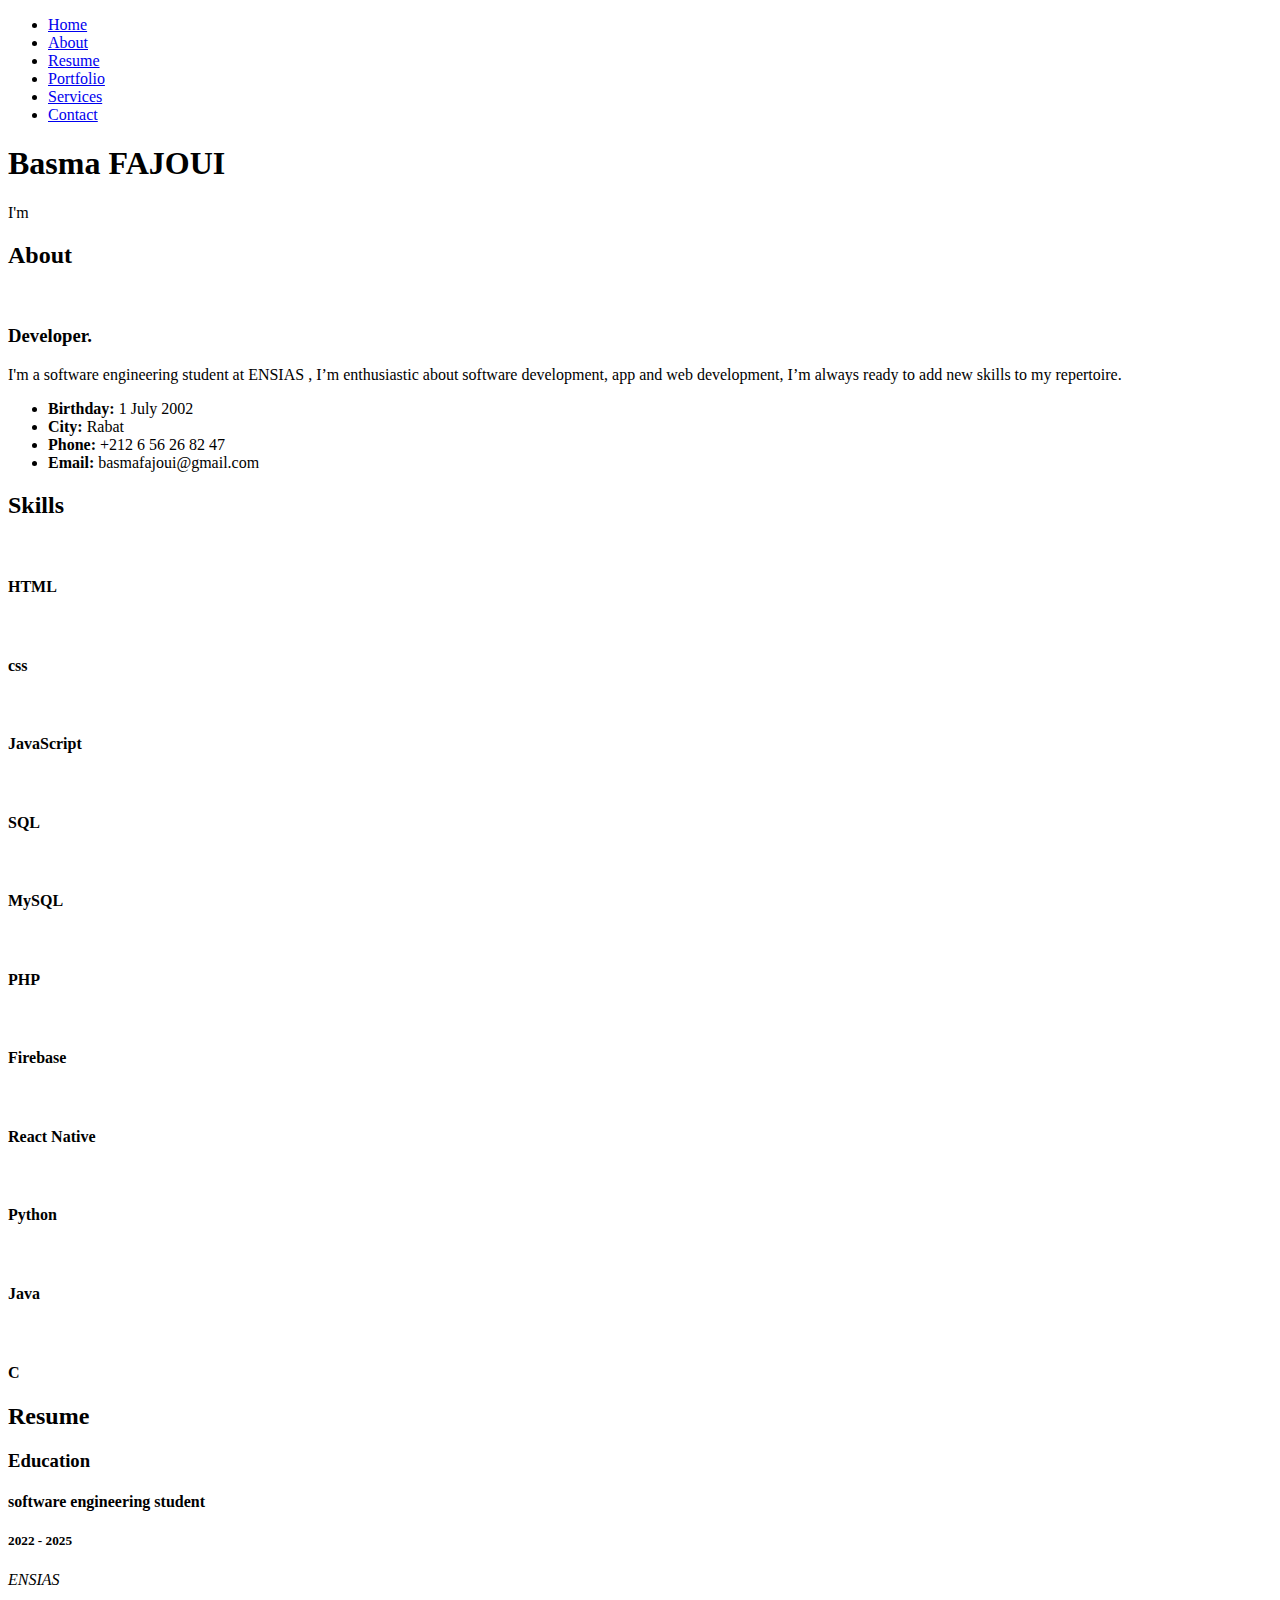
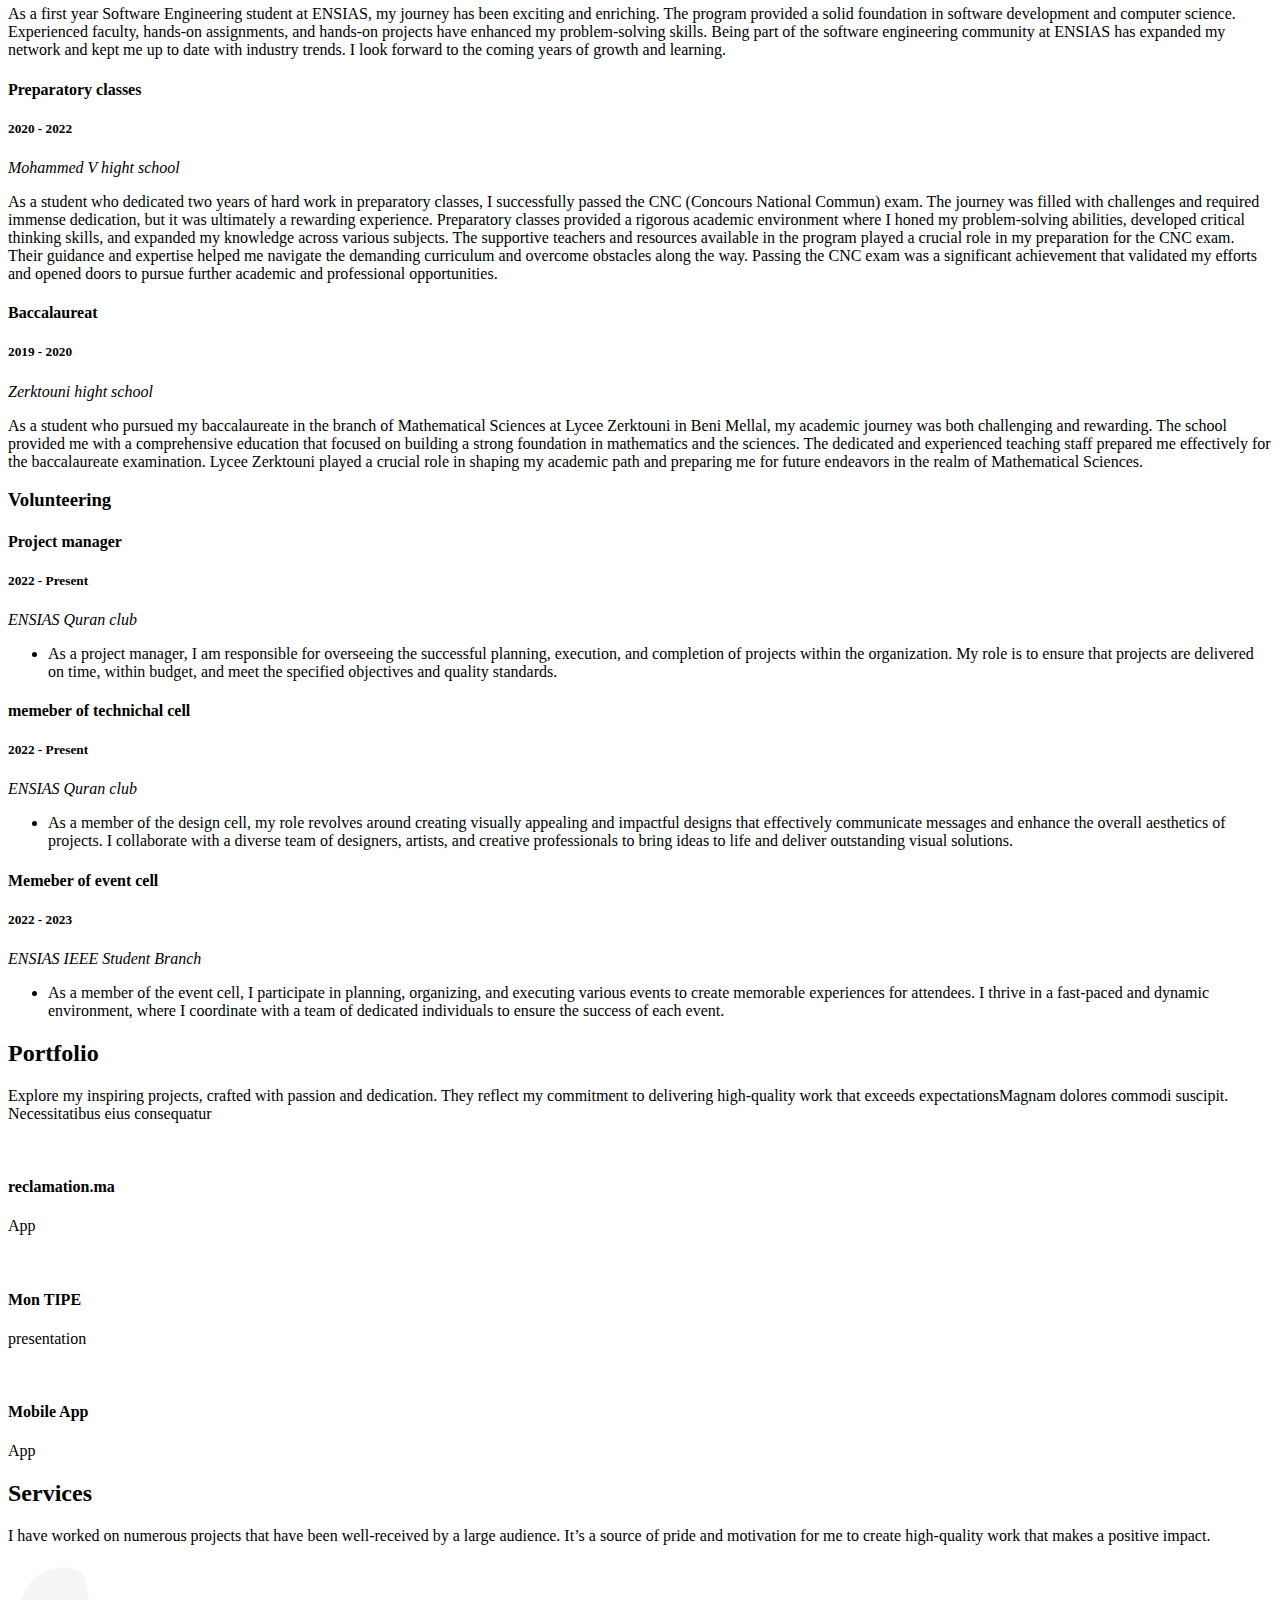
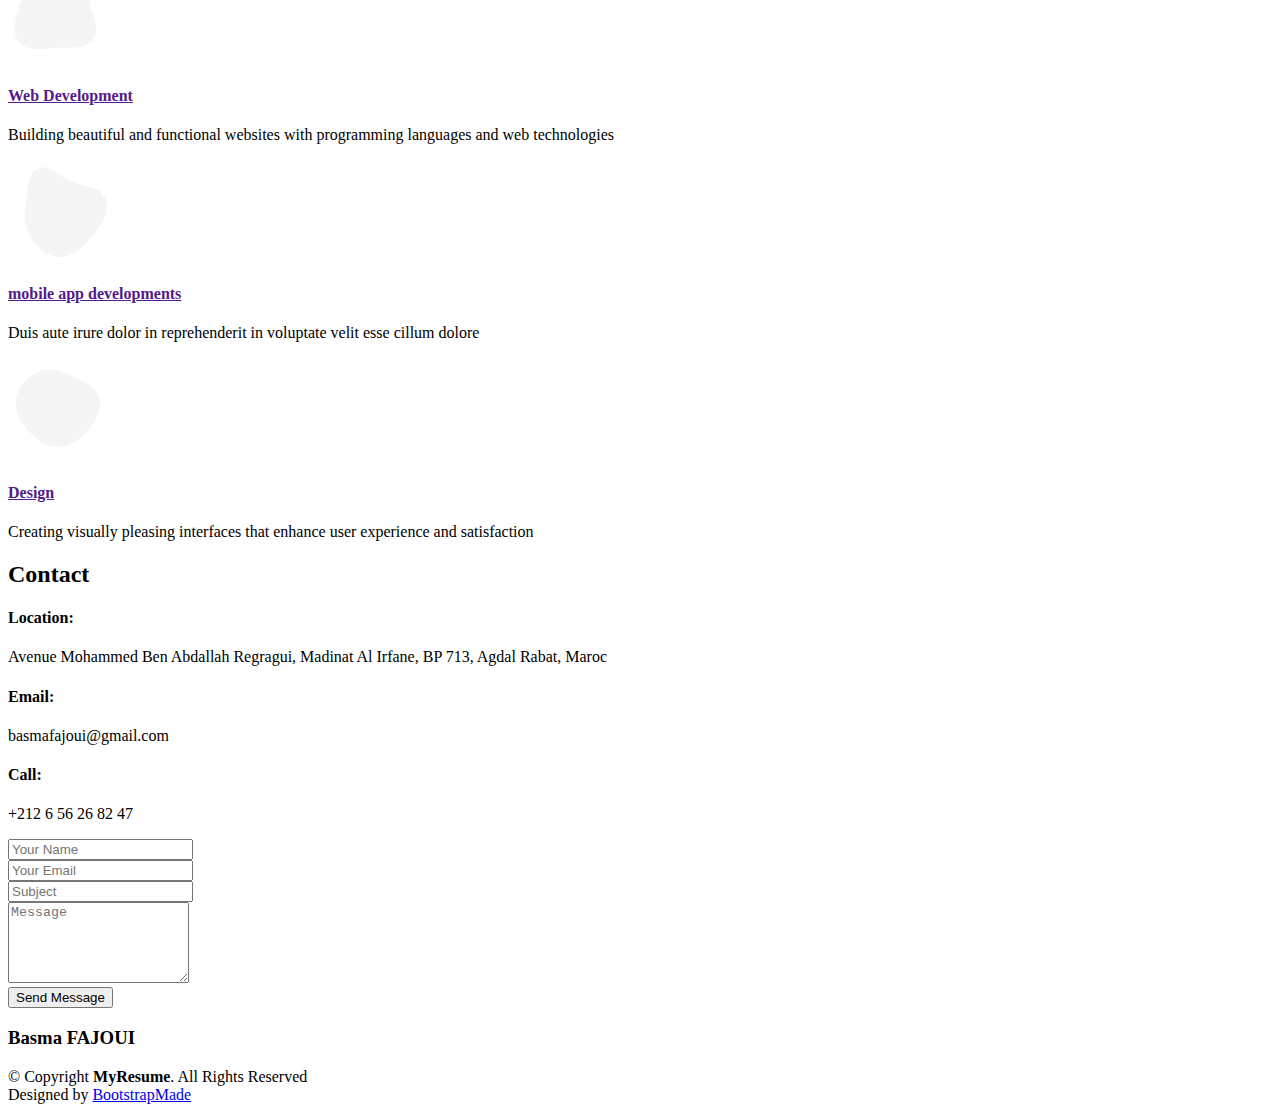
==== index.html @ 5df6003e "last commit" ====
<!DOCTYPE html>
<html lang="en">
  <head>
    <meta charset="utf-8" />
    <meta content="width=device-width, initial-scale=1.0" name="viewport" />

    <title>Basma FAJOUI Portfolio</title>
    <meta content="" name="description" />
    <meta content="" name="keywords" />

    <!-- Favicons -->
    <link href="assets/img/favicon.png" rel="icon" />
    <link href="assets/img/apple-touch-icon.png" rel="apple-touch-icon" />

    <!-- Google Fonts -->
    <link
      href="https://fonts.googleapis.com/css?family=Open+Sans:300,300i,400,400i,600,600i,700,700i|Raleway:300,300i,400,400i,500,500i,600,600i,700,700i|Poppins:300,300i,400,400i,500,500i,600,600i,700,700i"
      rel="stylesheet"
    />

    <!-- Vendor CSS Files -->
    <link href="assets/vendor/aos/aos.css" rel="stylesheet" />
    <link
      href="assets/vendor/bootstrap/css/bootstrap.min.css"
      rel="stylesheet"
    />
    <link
      href="assets/vendor/bootstrap-icons/bootstrap-icons.css"
      rel="stylesheet"
    />
    <link href="assets/vendor/boxicons/css/boxicons.min.css" rel="stylesheet" />
    <link
      href="assets/vendor/glightbox/css/glightbox.min.css"
      rel="stylesheet"
    />
    <link href="assets/vendor/swiper/swiper-bundle.min.css" rel="stylesheet" />

    <!-- Template Main CSS File -->
    <link href="assets/css/style.css" rel="stylesheet" />

    <!-- =======================================================
  * Template Name: MyResume - v4.10.0
  * Template URL: https://bootstrapmade.com/free-html-bootstrap-template-my-resume/
  * Author: BootstrapMade.com
  * License: https://bootstrapmade.com/license/
  ======================================================== -->
  </head>

  <body>
    <!-- ======= Mobile nav toggle button ======= -->
    <!-- <button type="button" class="mobile-nav-toggle d-xl-none"><i class="bi bi-list mobile-nav-toggle"></i></button> -->
    <i class="bi bi-list mobile-nav-toggle d-lg-none"></i>
    <!-- ======= Header ======= -->
    <header id="header" class="d-flex flex-column justify-content-center">
      <nav id="navbar" class="navbar nav-menu">
        <ul>
          <li>
            <a href="#hero" class="nav-link scrollto active"
              ><i class="bx bx-home"></i> <span>Home</span></a
            >
          </li>
          <li>
            <a href="#about" class="nav-link scrollto"
              ><i class="bx bx-user"></i> <span>About</span></a
            >
          </li>
          <li>
            <a href="#resume" class="nav-link scrollto"
              ><i class="bx bx-file-blank"></i> <span>Resume</span></a
            >
          </li>
          <li>
            <a href="#portfolio" class="nav-link scrollto"
              ><i class="bx bx-book-content"></i> <span>Portfolio</span></a
            >
          </li>
          <li>
            <a href="#services" class="nav-link scrollto"
              ><i class="bx bx-server"></i> <span>Services</span></a
            >
          </li>
          <li>
            <a href="#contact" class="nav-link scrollto"
              ><i class="bx bx-envelope"></i> <span>Contact</span></a
            >
          </li>
        </ul>
      </nav>
      <!-- .nav-menu -->
    </header>
    <!-- End Header -->

    <!-- ======= Hero Section ======= -->
    <section id="hero" class="d-flex flex-column justify-content-center">
      <div class="container" data-aos="zoom-in" data-aos-delay="100">
        <h1>Basma FAJOUI</h1>
        <p>
          I'm
          <span
            class="typed"
            data-typed-items=" Software engineer, Designer, Developer"
          ></span>
        </p>
        <div class="social-links">
         <!-- <a href="#" class="twitter"><i class="bx bxl-twitter"></i></a>-->
          <a href="https://www.facebook.com/basma.fj.96" class="facebook"><i class="bx bxl-facebook"></i></a>
          <a href="https://www.instagram.com/b.a.s.m.a_fj/" class="instagram"><i class="bx bxl-instagram"></i></a>
        <!--  <a href="#" class="google-plus"><i class="bx bxl-skype"></i></a>-->
          <a href="https://www.linkedin.com/in/basma-fajoui-3766b5247/" class="linkedin"><i class="bx bxl-linkedin"></i></a>
        </div>
      </div>
    </section>
    <!-- End Hero -->

    <main id="main">
      <!-- ======= About Section ======= -->
      <section id="about" class="about">
        <div class="container" data-aos="fade-up">
          <div class="section-title">
            <h2>About</h2>
            <!--
            <p>
              I'm a software engineering student at ENSIAS , I’m enthusiastic
              about software development, app and web development, I’m always
              ready to add new skills to my repertoire.
            </p>
          -->
          </div>

          <div class="align-bottom">
            <div class="col-lg-4">
              <img src="" class="img-fluid" alt="" />
            </div>
            <div class="col-lg-8 pt-4 pt-lg-0 content">
              <h3>Developer.</h3>
  
              <div class="row">
                <div class="col-lg-6">
                  <!--
                  <ul>
                    <li>
                      <i class="bi bi-chevron-right"></i>
                      <strong>Birthday:</strong> <span>1 Jiuly 2002</span>
                    </li>
                    <li>
                      <i class="bi bi-chevron-right"></i>
                      <strong>Website:</strong> <span>www.basmaFAJOUI.com</span>
                    </li>
                    <li>
                      <i class="bi bi-chevron-right"></i>
                      <strong>Phone:</strong> <span>+212 6 56 26 82 47</span>
                    </li>
                    <li>
                      <i class="bi bi-chevron-right"></i>
                      <strong>City:</strong> <span>Rabat</span>
                    </li>
                  </ul>-->
                  <p class="fst-italic">
                    I'm a software engineering student at ENSIAS , I’m enthusiastic
                    about software development, app and web development, I’m always
                    ready to add new skills to my repertoire.
                  </p>
                </div>
                <div class="col-lg-6">
                  <ul>
                    <li>
                      <i class="bi bi-chevron-right"></i>
                      <strong>Birthday:</strong> <span>1 July 2002</span>
                    </li>
                    <li>
                      <i class="bi bi-chevron-right"></i>
                      <strong>City:</strong> <span>Rabat</span>
                    </li>
                    <li>
                      <i class="bi bi-chevron-right"></i>
                      <strong>Phone:</strong> <span>+212 6 56 26 82 47</span>
                    </li>
                    <li>
                      <i class="bi bi-chevron-right"></i>
                      <strong>Email:</strong>
                      <span>basmafajoui@gmail.com</span>
                    </li>
                    <!--<li><i class="bi bi-chevron-right"></i> <strong>Freelance:</strong> <span>Available</span></li>-->
                  </ul>
                </div>
              </div>

            </div>
          </div>
        </div>
      </section>
      <!-- End About Section -->

      <!-- ======= Facts Section ======= -->
      <!--
      <section id="facts" class="facts">
        <div class="container" data-aos="fade-up">
          <div class="section-title">
            <h2>Facts</h2>
            <p>
              Magnam dolores commodi suscipit. Necessitatibus eius consequatur
              ex aliquid fuga eum quidem. Sit sint consectetur velit. Quisquam
              quos quisquam cupiditate. Et nemo qui impedit suscipit alias ea.
              Quia fugiat sit in iste officiis commodi quidem hic quas.
            </p>
          </div>

          <div class="row">
            <div class="col-lg-3 col-md-6">
              <div class="count-box">
                <i class="bi bi-emoji-smile"></i>
                <span
                  data-purecounter-start="0"
                  data-purecounter-end="232"
                  data-purecounter-duration="1"
                  class="purecounter"
                ></span>
                <p>Happy Clients</p>
              </div>
            </div>

            <div class="col-lg-3 col-md-6 mt-5 mt-md-0">
              <div class="count-box">
                <i class="bi bi-journal-richtext"></i>
                <span
                  data-purecounter-start="0"
                  data-purecounter-end="521"
                  data-purecounter-duration="1"
                  class="purecounter"
                ></span>
                <p>Projects</p>
              </div>
            </div>

            <div class="col-lg-3 col-md-6 mt-5 mt-lg-0">
              <div class="count-box">
                <i class="bi bi-headset"></i>
                <span
                  data-purecounter-start="0"
                  data-purecounter-end="1463"
                  data-purecounter-duration="1"
                  class="purecounter"
                ></span>
                <p>Hours Of Support</p>
              </div>
            </div>

            <div class="col-lg-3 col-md-6 mt-5 mt-lg-0">
              <div class="count-box">
                <i class="bi bi-award"></i>
                <span
                  data-purecounter-start="0"
                  data-purecounter-end="25"
                  data-purecounter-duration="1"
                  class="purecounter"
                ></span>
                <p>Awards</p>
              </div>
            </div>
          </div>
        </div>
      </section>
    -->
      <!-- End Facts Section -->

     

      <!-- ======= Skills Section ======= -->
      <section id="skills" class="skills section-bg">
        <div class="container" data-aos="fade-up">
          <div class="section-title">
            <h2>Skills</h2>
            <p>
              
            </p>
          </div>

          <div class="categories-collections">
            <div class="container">
              <div class="row">
                <div class="col-lg-12">
                  <div class="categories">
                    <div class="row">
                      <div class="col-lg-12">
                        <div class="section-heading">
                          <div class="line-dec"></div>
                        </div>
                      </div>
                      <div class="col-lg-2 col-sm-6">
                        <div class="item">
                          <div class="icon">
                            <img src="html.png" alt="">
                          </div>
                          <h4>HTML</h4>
                          <div class="icon-button">
                            <a href="#"><i class="fa fa-angle-right"></i></a>
                          </div>
                        </div>
                      </div>
                      <div class="col-lg-2 col-sm-6">
                        <div class="item">
                          <div class="icon">
                            <img src="css.png" alt="">
                          </div>
                          <h4>css</h4>
                          <div class="icon-button">
                            <a href="#"><i class="fa fa-angle-right"></i></a>
                          </div>
                        </div>
                      </div>
                      <div class="col-lg-2 col-sm-6">
                        <div class="item">
                          <div class="icon">
                            <img src="js.png" alt="">
                          </div>
                          <h4>JavaScript</h4>
                          <div class="icon-button">
                            <a href="#"><i class="fa fa-angle-right"></i></a>
                          </div>
                        </div>
                      </div>
                      <div class="col-lg-2 col-sm-6">
                        <div class="item">
                          <div class="icon">
                            <img src="sql.png" alt="">
                          </div>
                          <h4>SQL</h4>
                          <div class="icon-button">
                            <a href="#"><i class="fa fa-angle-right"></i></a>
                          </div>
                        </div>
                      </div>
                      <div class="col-lg-2 col-sm-6">
                        <div class="item">
                          <div class="icon">
                            <img src="mysql.png" alt="">
                          </div>
                          <h4>MySQL</h4>
                          <div class="icon-button">
                            <a href="#"><i class="fa fa-angle-right"></i></a>
                          </div>
                        </div>
                      </div>
                      <div class="col-lg-2 col-sm-6">
                        <div class="item">
                          <div class="icon">
                            <img src="php (2).png" alt="">
                          </div>
                          <h4>PHP</h4>
                          <div class="icon-button">
                            <a href="#"><i class="fa fa-angle-right"></i></a>
                          </div>
                        </div>
                      </div>
    
                      <div class="col-lg-2 col-sm-6">
                        <div class="item">
                          <div class="icon">
                            <img src="firebase.png" alt="">
                          </div>
                          <h4>Firebase</h4>
                          <div class="icon-button">
                            <a href="#"><i class="fa fa-angle-right"></i></a>
                          </div>
                        </div>
                      </div>
                      <div class="col-lg-2 col-sm-6">
                        <div class="item">
                          <div class="icon">
                            <img src="react.png" alt="">
                          </div>
                          <h4>React Native</h4>
                          <div class="icon-button">
                            <a href="#"><i class="fa fa-angle-right"></i></a>
                          </div>
                        </div>
                      </div>
                      <div class="col-lg-2 col-sm-6">
                        <div class="item">
                          <div class="icon">
                            <img src="python.png" alt="">
                          </div>
                          <h4>Python</h4>
                          <div class="icon-button">
                            <a href="#"><i class="fa fa-angle-right"></i></a>
                          </div>
                        </div>
                      </div>
                      <div class="col-lg-2 col-sm-6">
                        <div class="item">
                          <div class="icon">
                            <img src="java.png" alt="">
                          </div>
                          <h4>Java</h4>
                          <div class="icon-button">
                            <a href="#"><i class="fa fa-angle-right"></i></a>
                          </div>
                        </div>
                      </div>
                      <div class="col-lg-2 col-sm-6">
                        <div class="item">
                          <div class="icon">
                            <img src="c.png" alt="">
                          </div>
                          <h4>C</h4>
                          <div class="icon-button">
                            <a href="#"><i class="fa fa-angle-right"></i></a>
                          </div>
                        </div>
                      </div>
    
                    </div>
                  </div>
                </div>
<!--
          <div class="row skills-content">
            <div class="col-lg-6">
              <div class="progress">
                <span class="skill">HTML <i class="val"></i></span>
                <div class="progress-bar-wrap">
                  <div
                    class="progress-bar"
                    role="progressbar"
                    aria-valuenow="70"
                    aria-valuemin="0"
                    aria-valuemax="100"
                  ></div>
                </div>
              </div>

              <div class="progress">
                <span class="skill">CSS <i class="val"></i></span>
                <div class="progress-bar-wrap">
                  <div
                    class="progress-bar"
                    role="progressbar"
                    aria-valuenow="70"
                    aria-valuemin="0"
                    aria-valuemax="100"
                  ></div>
                </div>
              </div>

              <div class="progress">
                <span class="skill">JavaScript <i class="val"></i></span>
                <div class="progress-bar-wrap">
                  <div
                    class="progress-bar"
                    role="progressbar"
                    aria-valuenow="60"
                    aria-valuemin="0"
                    aria-valuemax="100"
                  ></div>
                </div>
              </div>
            </div>

            <div class="col-lg-6">
              <div class="progress">
                <span class="skill">PHP <i class="val"></i></span>
                <div class="progress-bar-wrap">
                  <div
                    class="progress-bar"
                    role="progressbar"
                    aria-valuenow="60"
                    aria-valuemin="0"
                    aria-valuemax="100"
                  ></div>
                </div>
              </div>

              <div class="progress">
                <span class="skill">WordPress/CMS <i class="val">90%</i></span>
                <div class="progress-bar-wrap">
                  <div
                    class="progress-bar"
                    role="progressbar"
                    aria-valuenow="90"
                    aria-valuemin="0"
                    aria-valuemax="100"
                  ></div>
                </div>
              </div>

              <div class="progress">
                <span class="skill">Photoshop <i class="val">55%</i></span>
                <div class="progress-bar-wrap">
                  <div
                    class="progress-bar"
                    role="progressbar"
                    aria-valuenow="55"
                    aria-valuemin="0"
                    aria-valuemax="100"
                  ></div>
                </div>
              </div>
            </div>
          -->
          </div>
        </div>
      </section>
      <!-- End Skills Section -->

      <!-- ======= Resume Section ======= -->
      <section id="resume" class="resume">
        <div class="container" data-aos="fade-up">
          <div class="section-title">
            <h2>Resume</h2>
            <p>
              
            </p>
          </div>

          <div class="row">
            <div class="col-lg-6">
              <!--
              <h3 class="resume-title">Sumary</h3>
              <div class="resume-item pb-0">
                <h4>Brandon Johnson</h4>
                <p>
                  <em
                    >Innovative and deadline-driven Graphic Designer with 3+
                    years of experience designing and developing user-centered
                    digital/print marketing material from initial concept to
                    final, polished deliverable.</em
                  >
                </p>
                <ul>
                  <li>Portland par 127,Orlando, FL</li>
                  <li>(123) 456-7891</li>
                  <li>alice.barkley@example.com</li>
                </ul>
              </div>
            -->

              <h3 class="resume-title">Education</h3>
              <div class="resume-item">
                <h4>software engineering student</h4>
                <h5>2022 - 2025</h5>
                <p><em>ENSIAS</em></p>
                <p>
                  As a first year Software Engineering student at ENSIAS, my
                  journey has been exciting and enriching. The program provided
                  a solid foundation in software development and computer
                  science. Experienced faculty, hands-on assignments, and
                  hands-on projects have enhanced my problem-solving skills.
                  Being part of the software engineering community at ENSIAS has
                  expanded my network and kept me up to date with industry
                  trends. I look forward to the coming years of growth and
                  learning.
                </p>
              </div>
              <div class="resume-item">
                <h4>Preparatory classes</h4>
                <h5>2020 - 2022</h5>
                <p><em>Mohammed V hight school</em></p>
                <p></p>
                <p>
                  As a student who dedicated two years of hard work in
                  preparatory classes, I successfully passed the CNC (Concours
                  National Commun) exam. The journey was filled with challenges
                  and required immense dedication, but it was ultimately a
                  rewarding experience. Preparatory classes provided a rigorous
                  academic environment where I honed my problem-solving
                  abilities, developed critical thinking skills, and expanded my
                  knowledge across various subjects. The supportive teachers and
                  resources available in the program played a crucial role in my
                  preparation for the CNC exam. Their guidance and expertise
                  helped me navigate the demanding curriculum and overcome
                  obstacles along the way. Passing the CNC exam was a
                  significant achievement that validated my efforts and opened
                  doors to pursue further academic and professional
                  opportunities.
                </p>
              </div>
              <div class="resume-item">
                <h4>Baccalaureat</h4>
                <h5>2019 - 2020</h5>
                <p><em>Zerktouni hight school</em></p>
                <p></p>
                <p>
                  As a student who pursued my baccalaureate in the branch of
                  Mathematical Sciences at Lycee Zerktouni in Beni Mellal, my
                  academic journey was both challenging and rewarding. The
                  school provided me with a comprehensive education that focused
                  on building a strong foundation in mathematics and the
                  sciences. The dedicated and experienced teaching staff
                  prepared me effectively for the baccalaureate examination.
                  Lycee Zerktouni played a crucial role in shaping my academic
                  path and preparing me for future endeavors in the realm of
                  Mathematical Sciences.
                </p>
              </div>
            </div>
            <div class="col-lg-6">
              <h3 class="resume-title">Volunteering</h3>
              <div class="resume-item">
                <h4>Project manager</h4>
                <h5>2022 - Present</h5>
                <p><em>ENSIAS Quran club </em></p>
                <ul>
                  <li>
                    As a project manager, I am responsible for overseeing the successful planning, execution, and completion of projects within the organization. My role is to ensure that projects are delivered on time, within budget, and meet the specified objectives and quality standards.
                  </li>

                </ul>
              </div>
              <div class="resume-item">
                <h4>memeber of technichal cell</h4>
                <h5>2022 - Present</h5>
                <p><em>ENSIAS Quran club </em></p>
                <ul>
                  <li>
                    As a member of the design cell, my role revolves around creating visually appealing and impactful designs that effectively communicate messages and enhance the overall aesthetics of projects. I collaborate with a diverse team of designers, artists, and creative professionals to bring ideas to life and deliver outstanding visual solutions.
                  </li>

                </ul>
              </div>
              <div class="resume-item">
                <h4>Memeber of event cell</h4>
                <h5>2022 - 2023</h5>
                <p><em>ENSIAS IEEE Student Branch</em></p>
                <ul>
                  <li>
                    As a member of the event cell, I participate in planning, organizing, and executing various events to create memorable experiences for attendees. I thrive in a fast-paced and dynamic environment, where I coordinate with a team of dedicated individuals to ensure the success of each event.
                  </li>
                </ul>
              </div>
            </div>
          </div>
        </div>
      </section>
      <!-- End Resume Section -->

      <!-- ======= Portfolio Section ======= -->
      <section id="portfolio" class="portfolio section-bg">
        <div class="container" data-aos="fade-up">
          <div class="section-title">
            <h2>Portfolio</h2>
            <p>
              Explore my inspiring projects, crafted with passion and dedication. They reflect my commitment to delivering high-quality work that exceeds expectationsMagnam dolores commodi suscipit. Necessitatibus eius consequatur
              
            </p>
          </div>

          <div class="row">
            <div
              class="col-lg-12 d-flex justify-content-center"
              data-aos="fade-up"
              data-aos-delay="100"
            >
              <!--
              <ul id="portfolio-flters">
                <li data-filter="*" class="filter-active">All</li>
                <li data-filter=".filter-app">App</li>
                <li data-filter=".filter-card">Card</li>
                <li data-filter=".filter-web">Web</li>
              </ul>
            --></div>
          </div>

          <div
            class="row portfolio-container"
            data-aos="fade-up"
            data-aos-delay="200"
          >
            <div class="col-lg-4 col-md-6 portfolio-item filter-app">
              <div class="portfolio-wrap">
                <img
                  src="assets/img/portfolio/reclamation.png"
                  class="img-fluid"
                  alt=""
                />
                <div class="portfolio-info">
                  <h4>reclamation.ma</h4>
                  <p>App</p>
                  <div class="portfolio-links">
                    <a
                      href="assets/img/portfolio/reclamation.png"
                      data-gallery="portfolioGallery"
                      class="portfolio-lightbox"
                      title="App 1"
                      ><i class="bx bx-plus"></i
                    ></a>
                    <a
                      href="reclamation.html"
                      class="portfolio-details-lightbox"
                      data-glightbox="type: external"
                      title="Portfolio Details"
                      ><i class="bx bx-link"></i
                    ></a>
                  </div>
                </div>
              </div>
            </div>

            <div class="col-lg-4 col-md-6 portfolio-item filter-web">
              <div class="portfolio-wrap">
                <img
                  src="assets/img/portfolio/tipe.jpg"
                  class="img-fluid"
                  alt=""
                />
                <div class="portfolio-info">
                  <h4>Mon TIPE</h4>
                  <p>presentation
                  </p>
                  <div class="portfolio-links">
                    <a
                      href="assets/img/portfolio/tipe.jpg"
                      data-gallery="portfolioGallery"
                      class="portfolio-lightbox"
                      title="Web 3"
                      ><i class="bx bx-plus"></i
                    ></a>
                    <a
                      href="tipe.html"
                      class="portfolio-details-lightbox"
                      data-glightbox="type: external"
                      title="Portfolio Details"
                      ><i class="bx bx-link"></i
                    ></a>
                  </div>
                </div>
              </div>
            </div>

            <div class="col-lg-4 col-md-6 portfolio-item filter-app">
              <div class="portfolio-wrap">
                <img
                  src="assets/img/portfolio/tabssira.jpg"
                  class="img-fluid"
                  alt=""
                />
                <div class="portfolio-info">
                  <h4>Mobile App </h4>
                  <p>App</p>
                  <div class="portfolio-links">
                    <a
                      href="assets/img/portfolio/tabssira.jpg"
                      data-gallery="portfolioGallery"
                      class="portfolio-lightbox"
                      title="App 2"
                      ><i class="bx bx-plus"></i
                    ></a>
                    <a
                      href="tabssira.html"
                      class="portfolio-details-lightbox"
                      data-glightbox="type: external"
                      title="Portfolio Details"
                      ><i class="bx bx-link"></i
                    ></a>
                  </div>
                </div>
              </div>
            </div>
<!--
            <div class="col-lg-4 col-md-6 portfolio-item filter-card">
              <div class="portfolio-wrap">
                <img
                  src="assets/img/portfolio/portfolio-4.jpg"
                  class="img-fluid"
                  alt=""
                />
                <div class="portfolio-info">
                  <h4>Card 2</h4>
                  <p>Card</p>
                  <div class="portfolio-links">
                    <a
                      href="assets/img/portfolio/portfolio-4.jpg"
                      data-gallery="portfolioGallery"
                      class="portfolio-lightbox"
                      title="Card 2"
                      ><i class="bx bx-plus"></i
                    ></a>
                    <a
                      href="portfolio-details.html"
                      class="portfolio-details-lightbox"
                      data-glightbox="type: external"
                      title="Portfolio Details"
                      ><i class="bx bx-link"></i
                    ></a>
                  </div>
                </div>
              </div>
            </div>

            <div class="col-lg-4 col-md-6 portfolio-item filter-web">
              <div class="portfolio-wrap">
                <img
                  src="assets/img/portfolio/portfolio-5.jpg"
                  class="img-fluid"
                  alt=""
                />
                <div class="portfolio-info">
                  <h4>Web 2</h4>
                  <p>Web</p>
                  <div class="portfolio-links">
                    <a
                      href="assets/img/portfolio/portfolio-5.jpg"
                      data-gallery="portfolioGallery"
                      class="portfolio-lightbox"
                      title="Web 2"
                      ><i class="bx bx-plus"></i
                    ></a>
                    <a
                      href="portfolio-details.html"
                      class="portfolio-details-lightbox"
                      data-glightbox="type: external"
                      title="Portfolio Details"
                      ><i class="bx bx-link"></i
                    ></a>
                  </div>
                </div>
              </div>
            </div>

            <div class="col-lg-4 col-md-6 portfolio-item filter-app">
              <div class="portfolio-wrap">
                <img
                  src="assets/img/portfolio/portfolio-6.jpg"
                  class="img-fluid"
                  alt=""
                />
                <div class="portfolio-info">
                  <h4>App 3</h4>
                  <p>App</p>
                  <div class="portfolio-links">
                    <a
                      href="assets/img/portfolio/portfolio-6.jpg"
                      data-gallery="portfolioGallery"
                      class="portfolio-lightbox"
                      title="App 3"
                      ><i class="bx bx-plus"></i
                    ></a>
                    <a
                      href="portfolio-details.html"
                      class="portfolio-details-lightbox"
                      data-glightbox="type: external"
                      title="Portfolio Details"
                      ><i class="bx bx-link"></i
                    ></a>
                  </div>
                </div>
              </div>
            </div>

            <div class="col-lg-4 col-md-6 portfolio-item filter-card">
              <div class="portfolio-wrap">
                <img
                  src="assets/img/portfolio/portfolio-7.jpg"
                  class="img-fluid"
                  alt=""
                />
                <div class="portfolio-info">
                  <h4>Card 1</h4>
                  <p>Card</p>
                  <div class="portfolio-links">
                    <a
                      href="assets/img/portfolio/portfolio-7.jpg"
                      data-gallery="portfolioGallery"
                      class="portfolio-lightbox"
                      title="Card 1"
                      ><i class="bx bx-plus"></i
                    ></a>
                    <a
                      href="portfolio-details.html"
                      class="portfolio-details-lightbox"
                      data-glightbox="type: external"
                      title="Portfolio Details"
                      ><i class="bx bx-link"></i
                    ></a>
                  </div>
                </div>
              </div>
            </div>

            <div class="col-lg-4 col-md-6 portfolio-item filter-card">
              <div class="portfolio-wrap">
                <img
                  src="assets/img/portfolio/portfolio-8.jpg"
                  class="img-fluid"
                  alt=""
                />
                <div class="portfolio-info">
                  <h4>Card 3</h4>
                  <p>Card</p>
                  <div class="portfolio-links">
                    <a
                      href="assets/img/portfolio/portfolio-8.jpg"
                      data-gallery="portfolioGallery"
                      class="portfolio-lightbox"
                      title="Card 3"
                      ><i class="bx bx-plus"></i
                    ></a>
                    <a
                      href="portfolio-details.html"
                      class="portfolio-details-lightbox"
                      data-glightbox="type: external"
                      title="Portfolio Details"
                      ><i class="bx bx-link"></i
                    ></a>
                  </div>
                </div>
              </div>
            </div>

            <div class="col-lg-4 col-md-6 portfolio-item filter-web">
              <div class="portfolio-wrap">
                <img
                  src="assets/img/portfolio/portfolio-9.jpg"
                  class="img-fluid"
                  alt=""
                />
                <div class="portfolio-info">
                  <h4>Web 3</h4>
                  <p>Web</p>
                  <div class="portfolio-links">
                    <a
                      href="assets/img/portfolio/portfolio-9.jpg"
                      data-gallery="portfolioGallery"
                      class="portfolio-lightbox"
                      title="Web 3"
                      ><i class="bx bx-plus"></i
                    ></a>
                    <a
                      href="portfolio-details.html"
                      class="portfolio-details-lightbox"
                      data-glightbox="type: external"
                      title="Portfolio Details"
                      ><i class="bx bx-link"></i
                    ></a>
                  </div>
                -->
                </div>
              </div>
            </div>
          </div>
        </div>
      </section>
      <!-- End Portfolio Section -->

      <!-- ======= Services Section ======= -->
      <section id="services" class="services">
        <div class="container" data-aos="fade-up">
          <div class="section-title">
            <h2>Services</h2>
            <p>
              I have worked on numerous projects that have been well-received by
              a large audience. It’s a source of pride and motivation for me to
              create high-quality work that makes a positive impact.
            </p>
          </div>

          <div class="row">
            <div
              class="col-lg-4 col-md-6 d-flex align-items-stretch"
              data-aos="zoom-in"
              data-aos-delay="100"
            >
              <div class="icon-box iconbox-blue">
                <div class="icon">
                  <svg
                    width="100"
                    height="100"
                    viewBox="0 0 600 600"
                    xmlns="http://www.w3.org/2000/svg"
                  >
                    <path
                      stroke="none"
                      stroke-width="0"
                      fill="#f5f5f5"
                      d="M300,521.0016835830174C376.1290562159157,517.8887921683347,466.0731472004068,529.7835943286574,510.70327084640275,468.03025145048787C554.3714126377745,407.6079735673963,508.03601936045806,328.9844924480964,491.2728898941984,256.3432110539036C474.5976632858925,184.082847569629,479.9380746630129,96.60480741107993,416.23090153303,58.64404602377083C348.86323505073057,18.502131276798302,261.93793281208167,40.57373210992963,193.5410806939664,78.93577620505333C130.42746243093433,114.334589627462,98.30271207620316,179.96522072025542,76.75703585869454,249.04625023123273C51.97151888228291,328.5150500222984,13.704378332031375,421.85034740162234,66.52175969318436,486.19268352777647C119.04800174914682,550.1803526380478,217.28368757567262,524.383925680826,300,521.0016835830174"
                    ></path>
                  </svg>
                  <i class="bx bxl-dribbble"></i>
                </div>
                <h4><a href="">Web Development </a></h4>
                <p>
                  Building beautiful and functional websites with programming
                  languages and web technologies
                </p>
              </div>
            </div>

            <div
              class="col-lg-4 col-md-6 d-flex align-items-stretch mt-4 mt-md-0"
              data-aos="zoom-in"
              data-aos-delay="200"
            >
              <div class="icon-box iconbox-orange">
                <div class="icon">
                  <svg
                    width="100"
                    height="100"
                    viewBox="0 0 600 600"
                    xmlns="http://www.w3.org/2000/svg"
                  >
                    <path
                      stroke="none"
                      stroke-width="0"
                      fill="#f5f5f5"
                      d="M300,582.0697525312426C382.5290701553225,586.8405444964366,449.9789794690241,525.3245884688669,502.5850820975895,461.55621195738473C556.606425686781,396.0723002908107,615.8543463187945,314.28637112970534,586.6730223649479,234.56875336149918C558.9533121215079,158.8439757836574,454.9685369536778,164.00468322053177,381.49747125262974,130.76875717737553C312.15926192815925,99.40240125094834,248.97055460311594,18.661163978235184,179.8680185752513,50.54337015887873C110.5421016452524,82.52863877960104,119.82277516462835,180.83849132639028,109.12597500060166,256.43424936330496C100.08760227029461,320.3096726198365,92.17705696193138,384.0621239912766,124.79988738764834,439.7174275375508C164.83382741302287,508.01625554203684,220.96474134820875,577.5009287672846,300,582.0697525312426"
                    ></path>
                  </svg>
                  <i class="bx bx-file"></i>
                </div>
                <h4><a href="">mobile app developments</a></h4>
                <p>
                  Duis aute irure dolor in reprehenderit in voluptate velit esse
                  cillum dolore
                </p>
              </div>
            </div>
            <!--
            <div
              class="col-lg-4 col-md-6 d-flex align-items-stretch mt-4 mt-lg-0"
              data-aos="zoom-in"
              data-aos-delay="300"
            >
              <div class="icon-box iconbox-pink">
                <div class="icon">
                  <svg
                    width="100"
                    height="100"
                    viewBox="0 0 600 600"
                    xmlns="http://www.w3.org/2000/svg"
                  >
                    <path
                      stroke="none"
                      stroke-width="0"
                      fill="#f5f5f5"
                      d="M300,541.5067337569781C382.14930387511276,545.0595476570109,479.8736841581634,548.3450877840088,526.4010558755058,480.5488172755941C571.5218469581645,414.80211281144784,517.5187510058486,332.0715597781072,496.52539010469104,255.14436215662573C477.37192572678356,184.95920475031193,473.57363656557914,105.61284051026155,413.0603344069578,65.22779650032875C343.27470386102294,18.654635553484475,251.2091493199835,5.337323636656869,175.0934190732945,40.62881213300186C97.87086631185822,76.43348514350839,51.98124368387456,156.15599469081315,36.44837278890362,239.84606092416172C21.716077023791087,319.22268207091537,43.775223500013084,401.1760424656574,96.891909868211,461.97329694683043C147.22146801428983,519.5804099606455,223.5754009179313,538.201503339737,300,541.5067337569781"
                    ></path>
                  </svg>
                  <i class="bx bx-tachometer"></i>
                </div>
                <h4><a href="">Magni Dolores</a></h4>
                <p>
                  Excepteur sint occaecat cupidatat non proident, sunt in culpa
                  qui officia
                </p>
              </div>
            </div>

            <div
              class="col-lg-4 col-md-6 d-flex align-items-stretch mt-4"
              data-aos="zoom-in"
              data-aos-delay="100"
            >
              <div class="icon-box iconbox-yellow">
                <div class="icon">
                  <svg
                    width="100"
                    height="100"
                    viewBox="0 0 600 600"
                    xmlns="http://www.w3.org/2000/svg"
                  >
                    <path
                      stroke="none"
                      stroke-width="0"
                      fill="#f5f5f5"
                      d="M300,503.46388370962813C374.79870501325706,506.71871716319447,464.8034551963731,527.1746412648533,510.4981551193396,467.86667711651364C555.9287308511215,408.9015244558933,512.6030010748507,327.5744911775523,490.211057578863,256.5855673507754C471.097692560561,195.9906835881958,447.69079081568157,138.11976852964426,395.19560036434837,102.3242989838813C329.3053358748298,57.3949838291264,248.02791733380457,8.279543830951368,175.87071277845988,42.242879143198664C103.41431057327972,76.34704239035025,93.79494320519305,170.9812938413882,81.28167332365135,250.07896920659033C70.17666984294237,320.27484674793965,64.84698225790005,396.69656628748305,111.28512138212992,450.4950937839243C156.20124167950087,502.5303643271138,231.32542653798444,500.4755392045468,300,503.46388370962813"
                    ></path>
                  </svg>
                  <i class="bx bx-layer"></i>
                </div>
                <h4><a href="">Nemo Enim</a></h4>
                <p>
                  At vero eos et accusamus et iusto odio dignissimos ducimus qui
                  blanditiis
                </p>
              </div>
            </div>
          -->
            <div
              class="col-lg-4 col-md-6 d-flex align-items-stretch mt-4"
              data-aos="zoom-in"
              data-aos-delay="200"
            >
              <div class="icon-box iconbox-red">
                <div class="icon">
                  <svg
                    width="100"
                    height="100"
                    viewBox="0 0 600 600"
                    xmlns="http://www.w3.org/2000/svg"
                  >
                    <path
                      stroke="none"
                      stroke-width="0"
                      fill="#f5f5f5"
                      d="M300,532.3542879108572C369.38199826031484,532.3153073249985,429.10787420159085,491.63046689027357,474.5244479745417,439.17860296908856C522.8885846962883,383.3225815378663,569.1668002868075,314.3205725914397,550.7432151929288,242.7694973846089C532.6665558377875,172.5657663291529,456.2379748765914,142.6223662098291,390.3689995646985,112.34683881706744C326.66090330228417,83.06452184765237,258.84405631176094,53.51806209861945,193.32584062364296,78.48882559362697C121.61183558270385,105.82097193414197,62.805066853699245,167.19869350419734,48.57481801355237,242.6138429142374C34.843463184063346,315.3850353017275,76.69343916112496,383.4422959591041,125.22947124332185,439.3748458443577C170.7312796277747,491.8107796887764,230.57421082200815,532.3932930995766,300,532.3542879108572"
                    ></path>
                  </svg>
                  <i class="bx bx-slideshow"></i>
                </div>
                <h4><a href="">Design</a></h4>
                <p>
                  Creating visually pleasing interfaces that enhance user
                  experience and satisfaction
                </p>
              </div>
            </div>
            <!--
            <div
              class="col-lg-4 col-md-6 d-flex align-items-stretch mt-4"
              data-aos="zoom-in"
              data-aos-delay="300"
            >
              <div class="icon-box iconbox-teal">
                <div class="icon">
                  <svg
                    width="100"
                    height="100"
                    viewBox="0 0 600 600"
                    xmlns="http://www.w3.org/2000/svg"
                  >
                    <path
                      stroke="none"
                      stroke-width="0"
                      fill="#f5f5f5"
                      d="M300,566.797414625762C385.7384707136149,576.1784315230908,478.7894351017131,552.8928747891023,531.9192734346935,484.94944893311C584.6109503024035,417.5663521118492,582.489472248146,322.67544863468447,553.9536738515405,242.03673114598146C529.1557734026468,171.96086150256528,465.24506316201064,127.66468636344209,395.9583748389544,100.7403814666027C334.2173773831606,76.7482773500951,269.4350130405921,84.62216499799875,207.1952322260088,107.2889140133804C132.92018162631612,134.33871894543012,41.79353780512637,160.00259165414826,22.644507872594943,236.69541883565114C3.319112789854554,314.0945973066697,72.72355303640163,379.243833228382,124.04198916343866,440.3218312028393C172.9286146004772,498.5055451809895,224.45579914871206,558.5317968840102,300,566.797414625762"
                    ></path>
                  </svg>
                  <i class="bx bx-arch"></i>
                </div>
                <h4><a href="">Divera Don</a></h4>
                <p>
                  Modi nostrum vel laborum. Porro fugit error sit minus sapiente
                  sit aspernatur
                </p>
              </div>
            </div>
          --></div>
        </div>
      </section>
      <!-- End Services Section -->

      <!-- ======= Testimonials Section ======= -->
      <!--
      <section id="testimonials" class="testimonials section-bg">
        <div class="container" data-aos="fade-up">
          <div class="section-title">
            <h2>Testimonials</h2>
          </div>

          <div
            class="testimonials-slider swiper"
            data-aos="fade-up"
            data-aos-delay="100"
          >
            <div class="swiper-wrapper">
              <div class="swiper-slide">
                <div class="testimonial-item">
                  <img
                    src="assets/img/testimonials/testimonials-1.jpg"
                    class="testimonial-img"
                    alt=""
                  />
                  <h3>Saul Goodman</h3>
                  <h4>Ceo &amp; Founder</h4>
                  <p>
                    <i class="bx bxs-quote-alt-left quote-icon-left"></i>
                    Proin iaculis purus consequat sem cure digni ssim donec
                    porttitora entum suscipit rhoncus. Accusantium quam,
                    ultricies eget id, aliquam eget nibh et. Maecen aliquam,
                    risus at semper.
                    <i class="bx bxs-quote-alt-right quote-icon-right"></i>
                  </p>
                </div>
              </div>


              <div class="swiper-slide">
                <div class="testimonial-item">
                  <img
                    src="assets/img/testimonials/testimonials-2.jpg"
                    class="testimonial-img"
                    alt=""
                  />
                  <h3>Sara Wilsson</h3>
                  <h4>Designer</h4>
                  <p>
                    <i class="bx bxs-quote-alt-left quote-icon-left"></i>
                    Export tempor illum tamen malis malis eram quae irure esse
                    labore quem cillum quid cillum eram malis quorum velit fore
                    eram velit sunt aliqua noster fugiat irure amet legam anim
                    culpa.
                    <i class="bx bxs-quote-alt-right quote-icon-right"></i>
                  </p>
                </div>
              </div>


              <div class="swiper-slide">
                <div class="testimonial-item">
                  <img
                    src="assets/img/testimonials/testimonials-3.jpg"
                    class="testimonial-img"
                    alt=""
                  />
                  <h3>Jena Karlis</h3>
                  <h4>Store Owner</h4>
                  <p>
                    <i class="bx bxs-quote-alt-left quote-icon-left"></i>
                    Enim nisi quem export duis labore cillum quae magna enim
                    sint quorum nulla quem veniam duis minim tempor labore quem
                    eram duis noster aute amet eram fore quis sint minim.
                    <i class="bx bxs-quote-alt-right quote-icon-right"></i>
                  </p>
                </div>
              </div>


              <div class="swiper-slide">
                <div class="testimonial-item">
                  <img
                    src="assets/img/testimonials/testimonials-4.jpg"
                    class="testimonial-img"
                    alt=""
                  />
                  <h3>Matt Brandon</h3>
                  <h4>Freelancer</h4>
                  <p>
                    <i class="bx bxs-quote-alt-left quote-icon-left"></i>
                    Fugiat enim eram quae cillum dolore dolor amet nulla culpa
                    multos export minim fugiat minim velit minim dolor enim duis
                    veniam ipsum anim magna sunt elit fore quem dolore labore
                    illum veniam.
                    <i class="bx bxs-quote-alt-right quote-icon-right"></i>
                  </p>
                </div>
              </div>


              <div class="swiper-slide">
                <div class="testimonial-item">
                  <img
                    src="assets/img/testimonials/testimonials-5.jpg"
                    class="testimonial-img"
                    alt=""
                  />
                  <h3>John Larson</h3>
                  <h4>Entrepreneur</h4>
                  <p>
                    <i class="bx bxs-quote-alt-left quote-icon-left"></i>
                    Quis quorum aliqua sint quem legam fore sunt eram irure
                    aliqua veniam tempor noster veniam enim culpa labore duis
                    sunt culpa nulla illum cillum fugiat legam esse veniam culpa
                    fore nisi cillum quid.
                    <i class="bx bxs-quote-alt-right quote-icon-right"></i>
                  </p>
                </div>
              </div>

            </div>
            <div class="swiper-pagination"></div>
          </div>
        </div>
      </section>
    -->
      <!-- End Testimonials Section -->

      <!-- ======= Contact Section ======= -->
      <section id="contact" class="contact">
        <div class="container" data-aos="fade-up">
          <div class="section-title">
            <h2>Contact</h2>
          </div>

          <div class="row mt-1">
            <div class="col-lg-4">
              <div class="info">
                <div class="address">
                  <i class="bi bi-geo-alt"></i>
                  <h4>Location:</h4>
                  <p>Avenue Mohammed Ben Abdallah Regragui, Madinat Al Irfane, BP 713, Agdal Rabat, Maroc</p>
                </div>

                <div class="email">
                  <i class="bi bi-envelope"></i>
                  <h4>Email:</h4>
                  <p>basmafajoui@gmail.com</p>
                </div>

                <div class="phone">
                  <i class="bi bi-phone"></i>
                  <h4>Call:</h4>
                  <p>+212 6 56 26 82 47</p>
                </div>
              </div>
            </div>

            <div class="col-lg-8 mt-5 mt-lg-0">
              <form action="https://formsubmit.co/basmafajoui@gmail.com" method="POST">

                <div class="row">
                  <div class="col-md-6 form-group">
                    <input
                      type="text"
                      name="name"
                      class="form-control"
                      id="name"
                      placeholder="Your Name"
                      required
                    />
                  </div>
                  <div class="col-md-6 form-group mt-3 mt-md-0">
                    <input
                      type="email"
                      class="form-control"
                      name="email"
                      id="email"
                      placeholder="Your Email"
                      required
                    />
                  </div>
                </div>
                <div class="form-group mt-3">
                  <input
                    type="text"
                    class="form-control"
                    name="subject"
                    id="subject"
                    placeholder="Subject"
                    required
                  />
                </div>
                <div class="form-group mt-3">
                  <textarea
                    class="form-control"
                    name="message"
                    rows="5"
                    placeholder="Message"
                    required
                  ></textarea>
                </div>

                <div class="text-center">
                  <button type="submit">Send Message</button>
                </div>
              </form>
            </div>
          
          </div>
        </div>
        
      </section>
      <!-- End Contact Section -->
    </main>
    <!-- End #main -->

    <!-- ======= Footer ======= -->
    <footer id="footer">
      <div class="container">
        <h3>Basma FAJOUI</h3>
        <p>

        </p>
        <div class="social-links">
         <!-- <a href="#" class="twitter"><i class="bx bxl-twitter"></i></a>-->
          <a href="https://www.facebook.com/basma.fj.96" class="facebook"><i class="bx bxl-facebook"></i></a>
          <a href="https://www.instagram.com/b.a.s.m.a_fj/" class="instagram"><i class="bx bxl-instagram"></i></a>
        <!--  <a href="#" class="google-plus"><i class="bx bxl-skype"></i></a>-->
          <a href="https://www.linkedin.com/in/basma-fajoui-3766b5247/" class="linkedin"><i class="bx bxl-linkedin"></i></a>
        </div>
        <div class="copyright">
          &copy; Copyright <strong><span>MyResume</span></strong
          >. All Rights Reserved
        </div>
        <div class="credits">
          <!-- All the links in the footer should remain intact. -->
          <!-- You can delete the links only if you purchased the pro version. -->
          <!-- Licensing information: [license-url] -->
          <!-- Purchase the pro version with working PHP/AJAX contact form: https://bootstrapmade.com/free-html-bootstrap-template-my-resume/ -->
          Designed by <a href="https://bootstrapmade.com/">BootstrapMade</a>
        </div>
      </div>
    </footer>
    <!-- End Footer -->

    <div id="preloader"></div>
    <a
      href="#"
      class="back-to-top d-flex align-items-center justify-content-center"
      ><i class="bi bi-arrow-up-short"></i
    ></a>

    <!-- Vendor JS Files -->
    <script src="assets/vendor/purecounter/purecounter_vanilla.js"></script>
    <script src="assets/vendor/aos/aos.js"></script>
    <script src="assets/vendor/bootstrap/js/bootstrap.bundle.min.js"></script>
    <script src="assets/vendor/glightbox/js/glightbox.min.js"></script>
    <script src="assets/vendor/isotope-layout/isotope.pkgd.min.js"></script>
    <script src="assets/vendor/swiper/swiper-bundle.min.js"></script>
    <script src="assets/vendor/typed.js/typed.min.js"></script>
    <script src="assets/vendor/waypoints/noframework.waypoints.js"></script>
    <script src="assets/vendor/php-email-form/validate.js"></script>

    <!-- Template Main JS File -->
    <script src="assets/js/main.js"></script>
  </body>
</html>
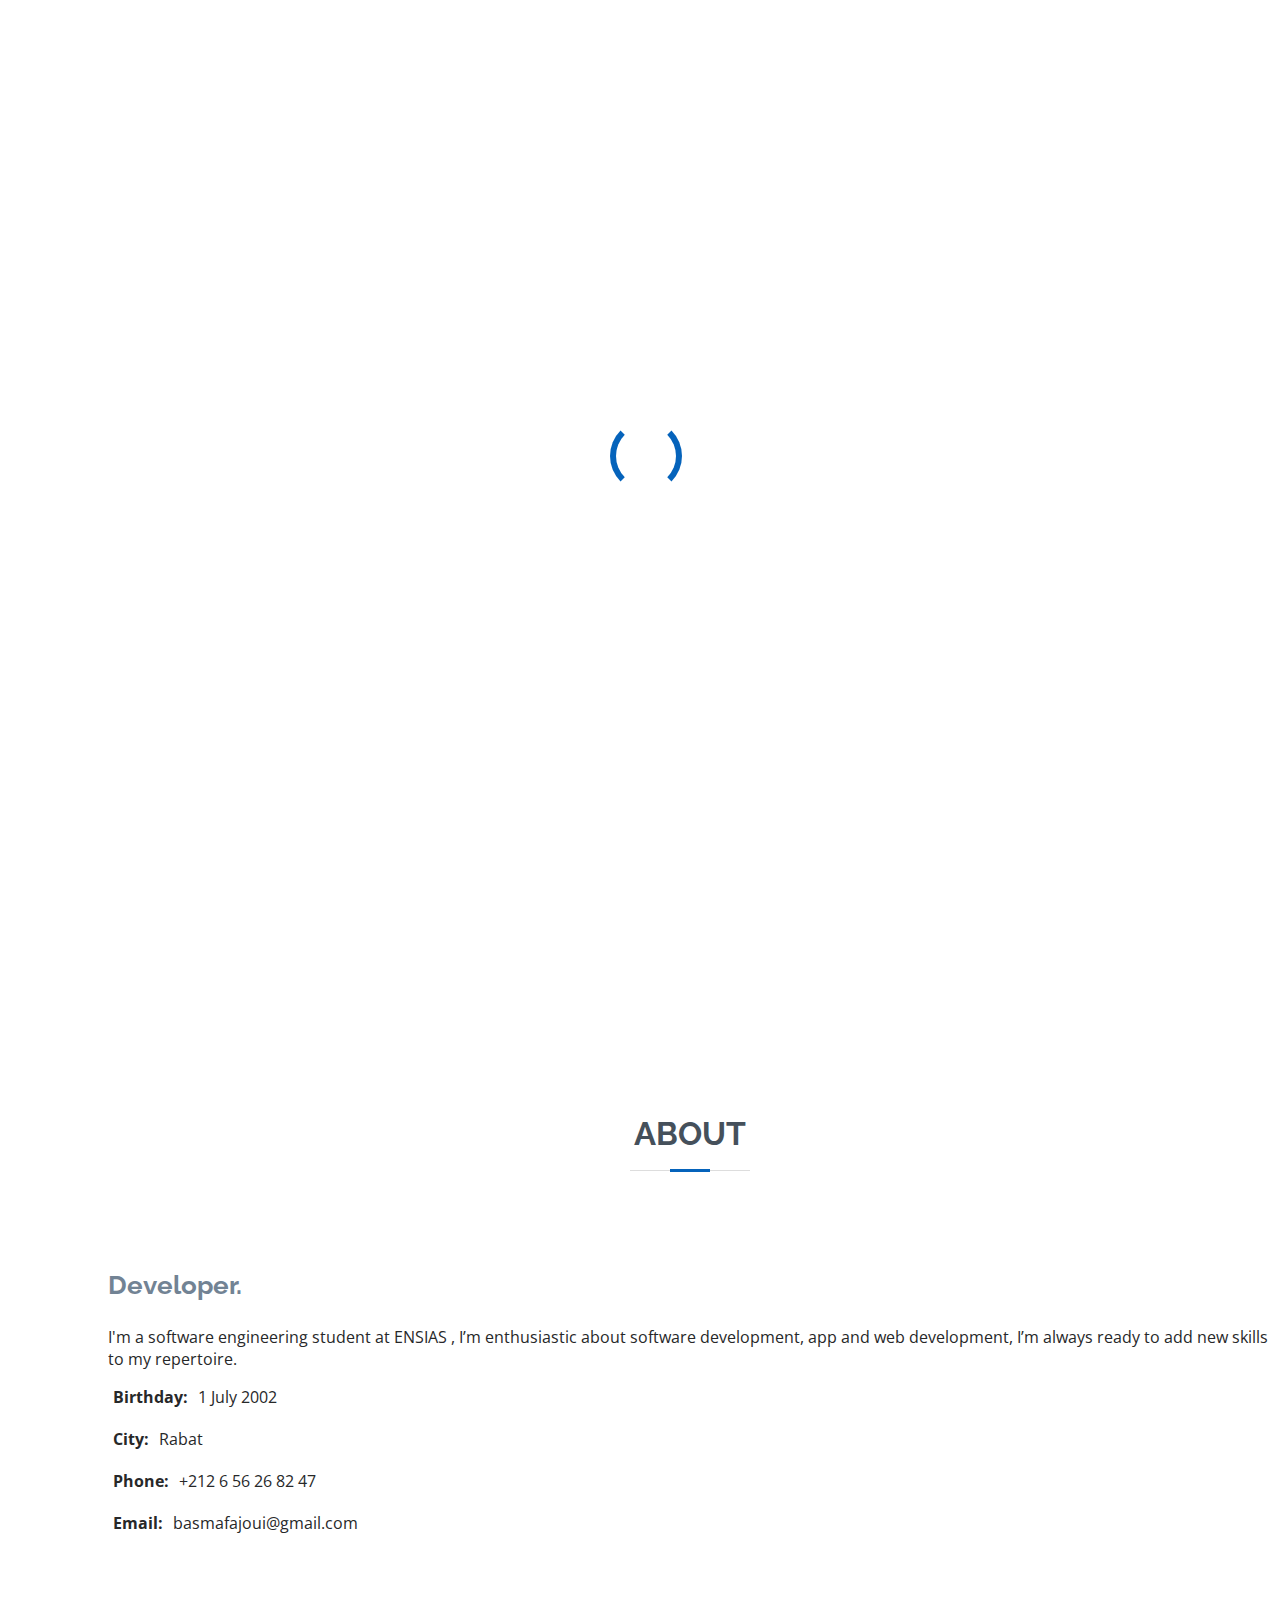
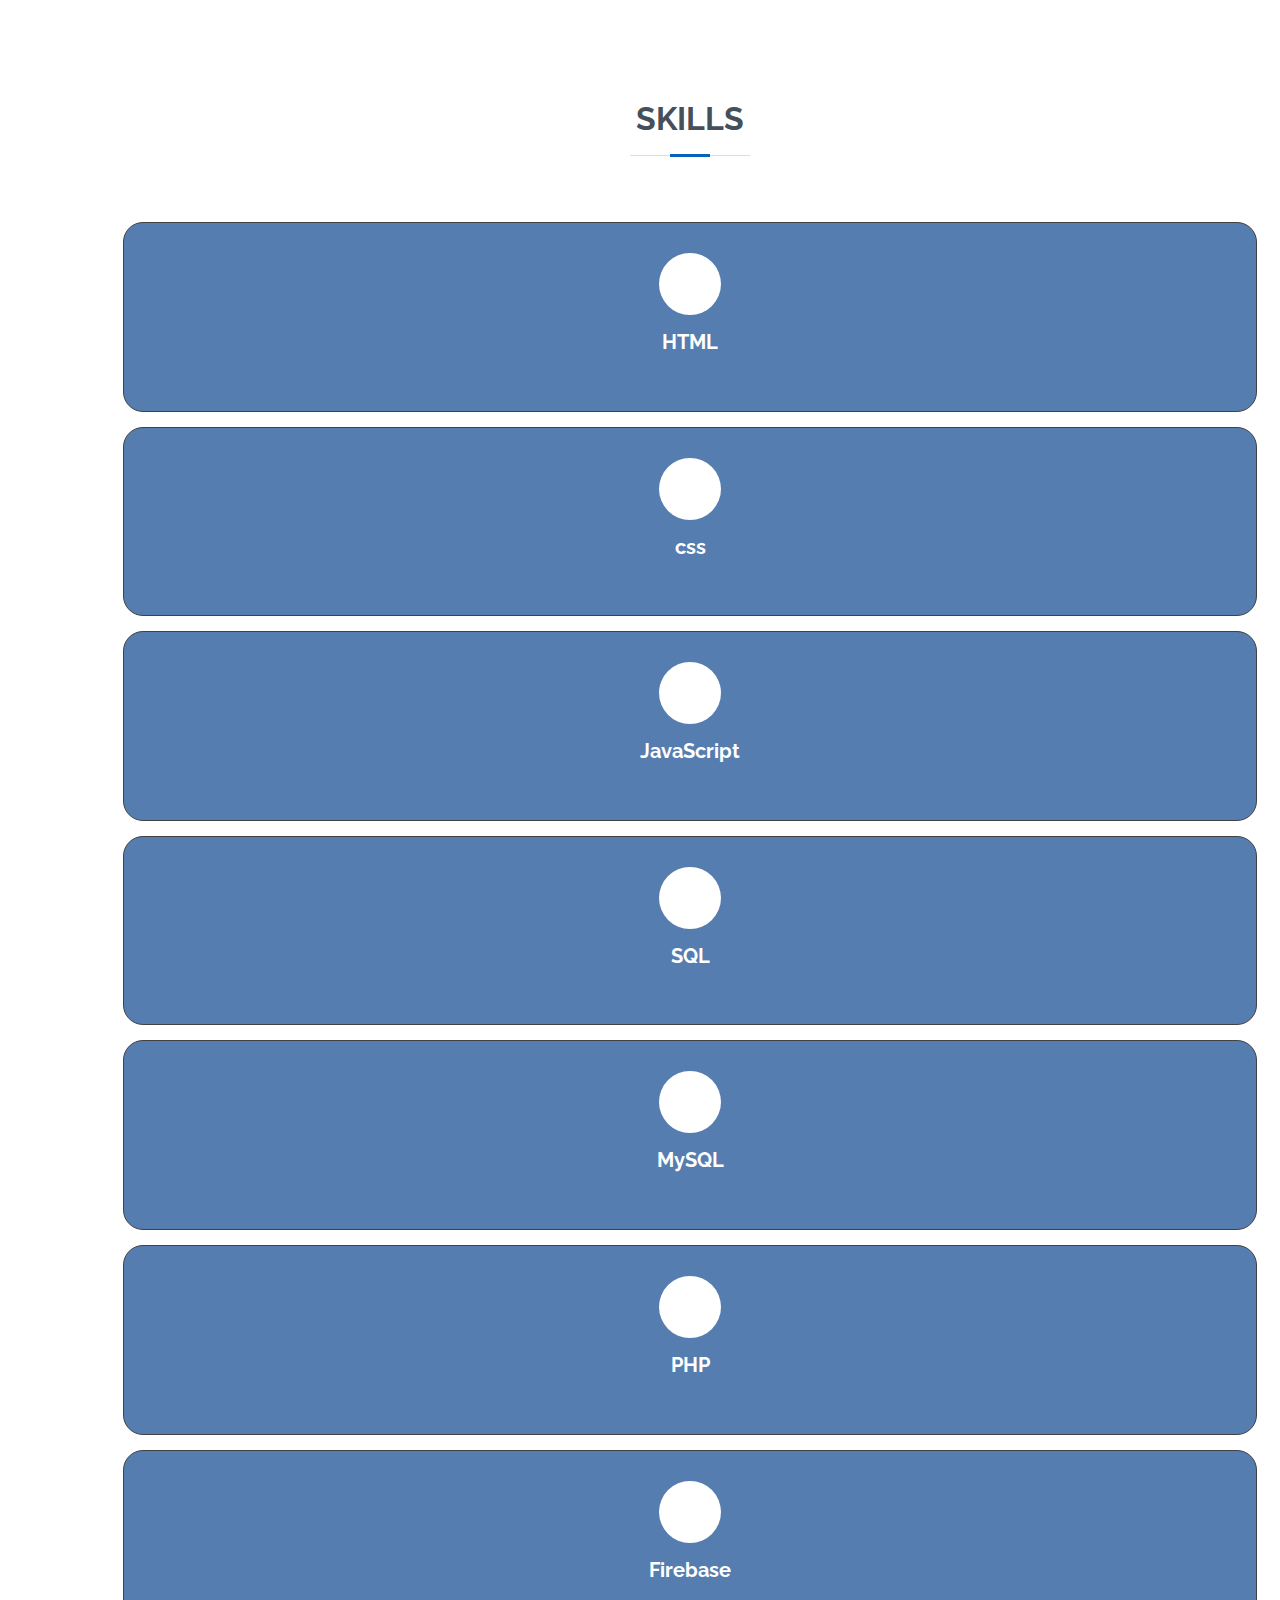
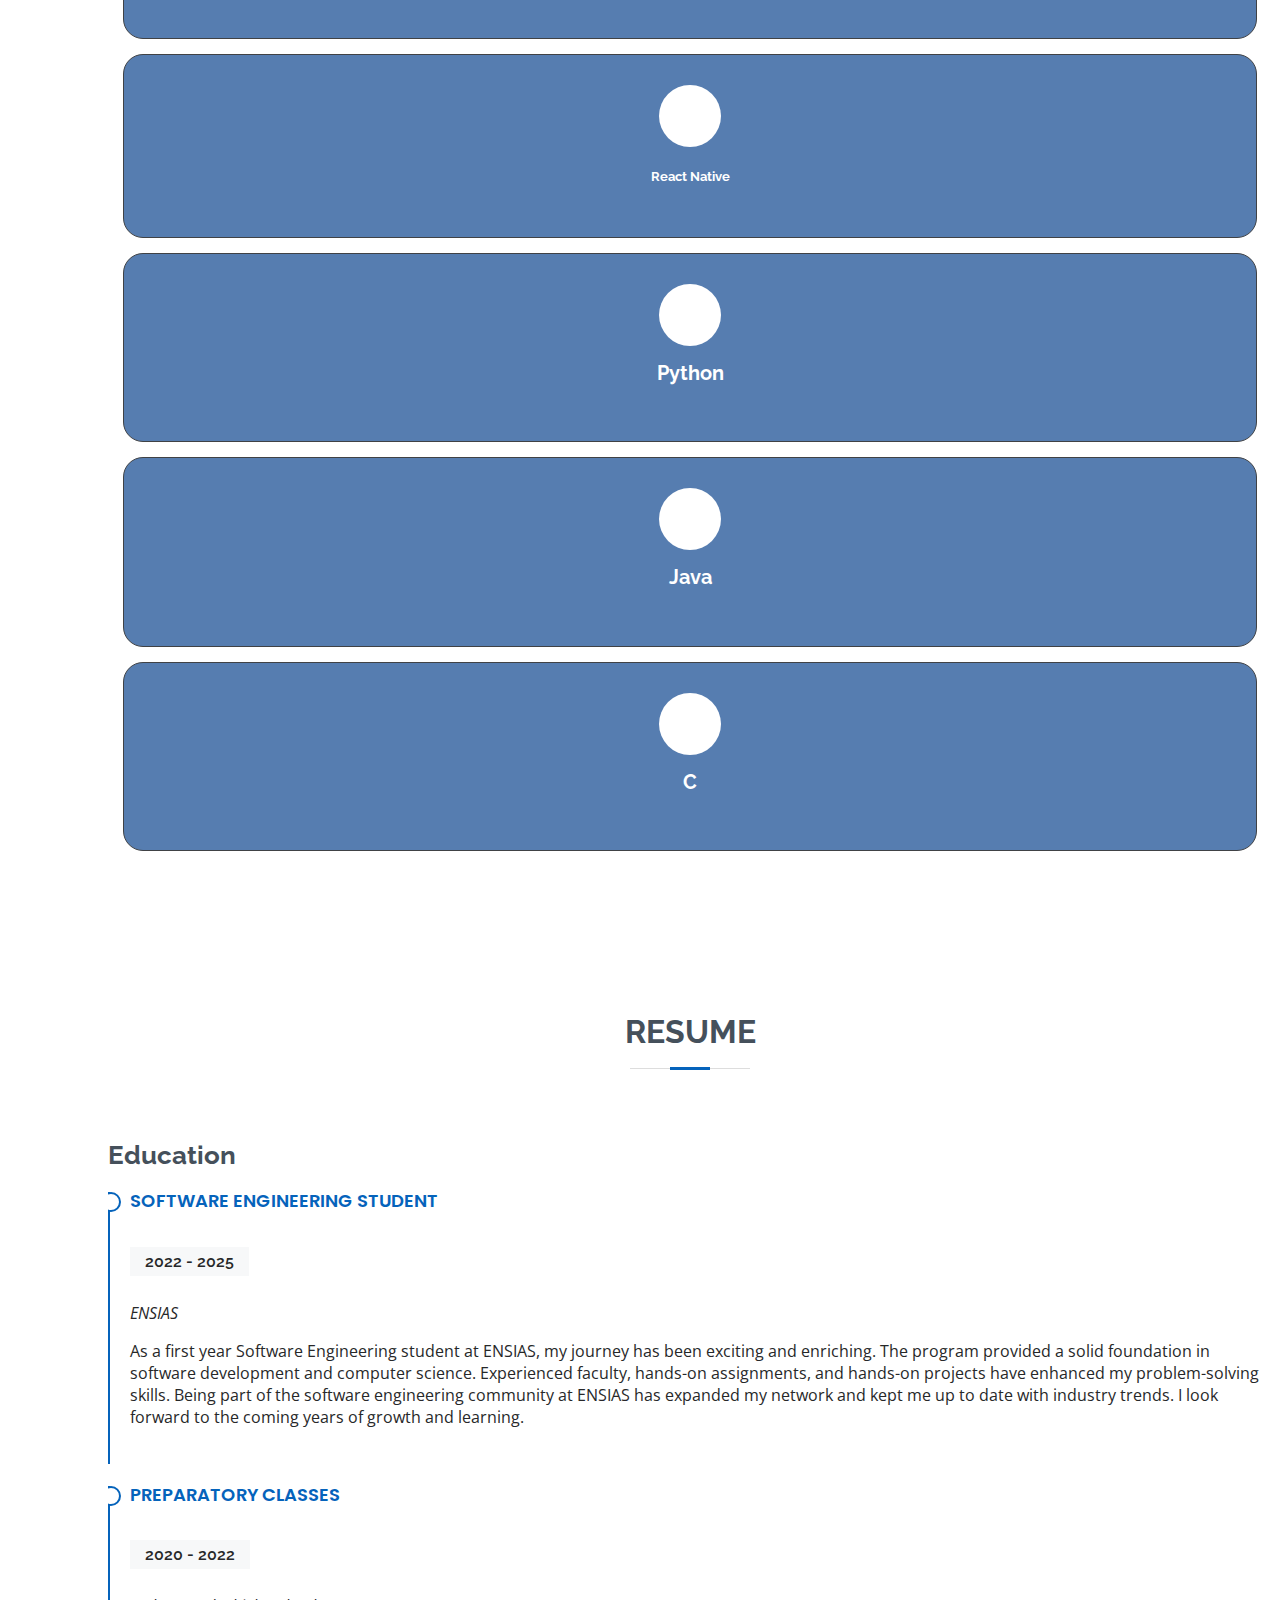
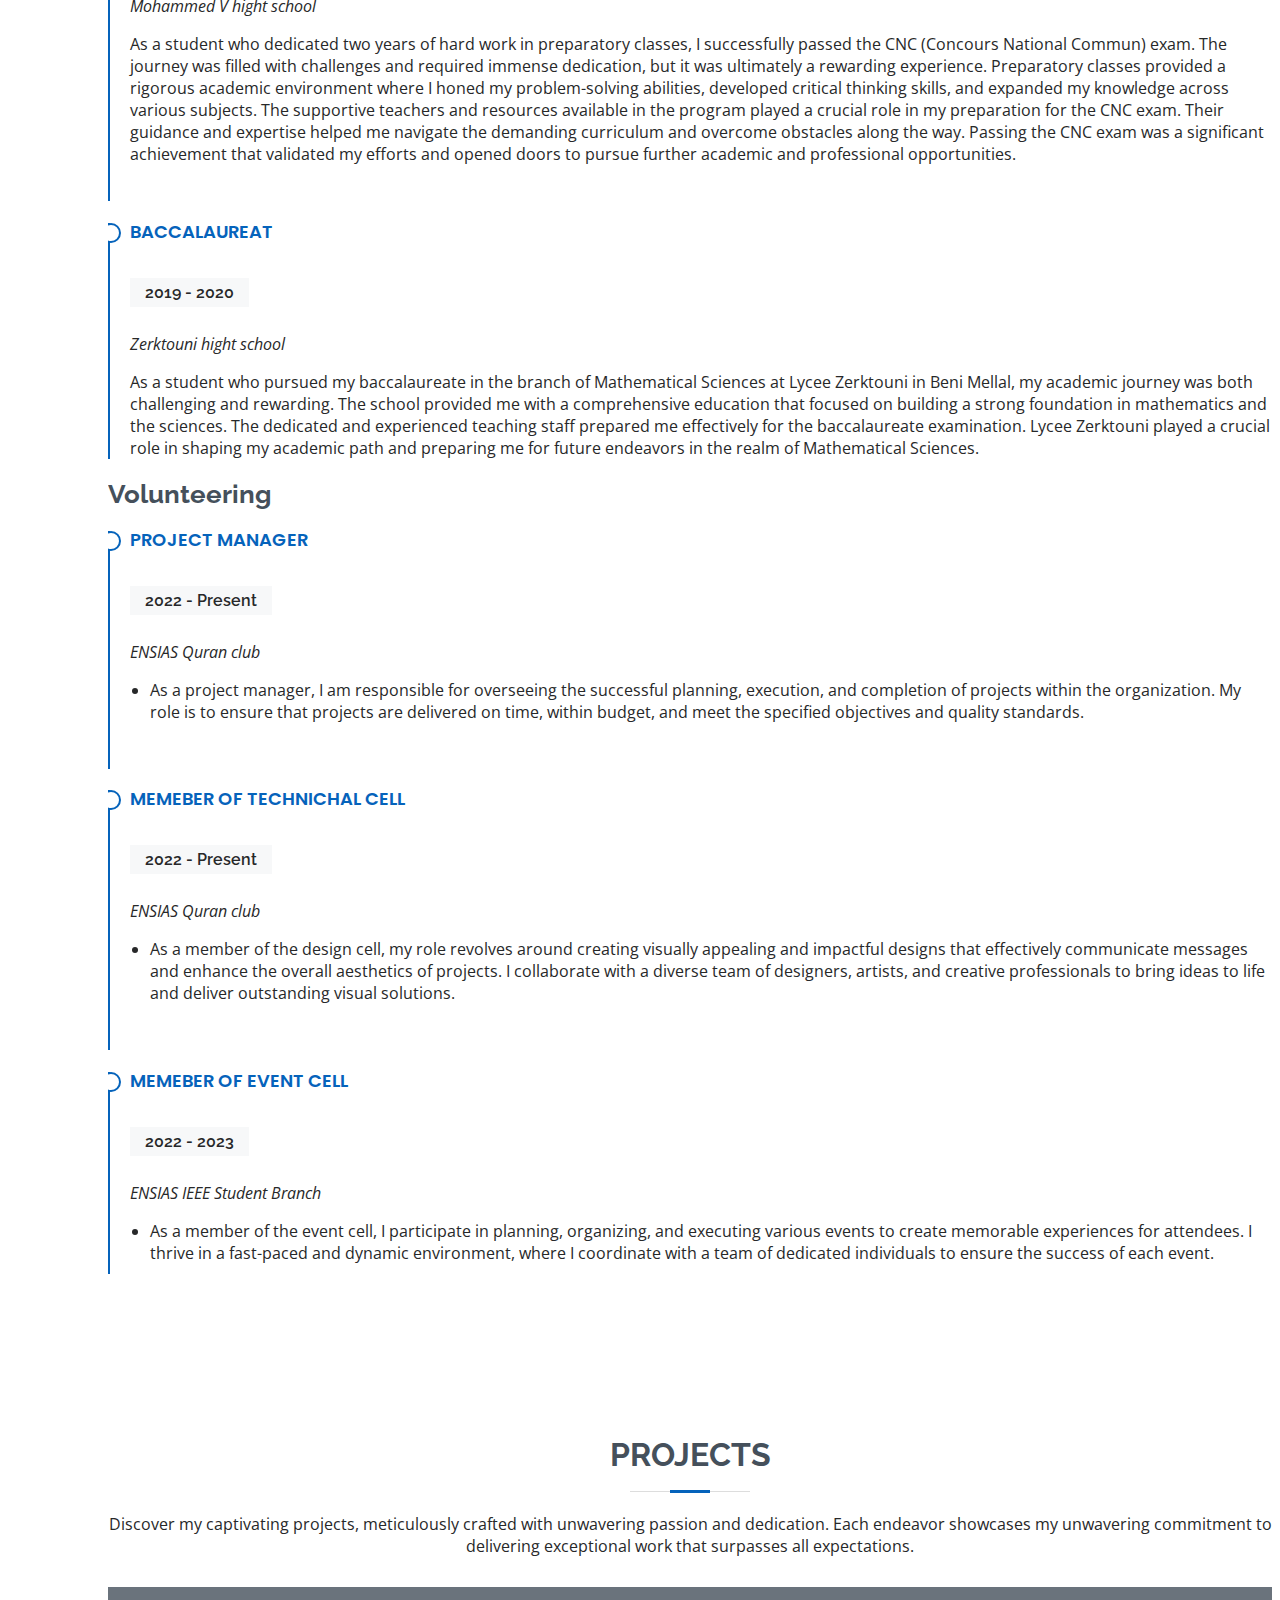
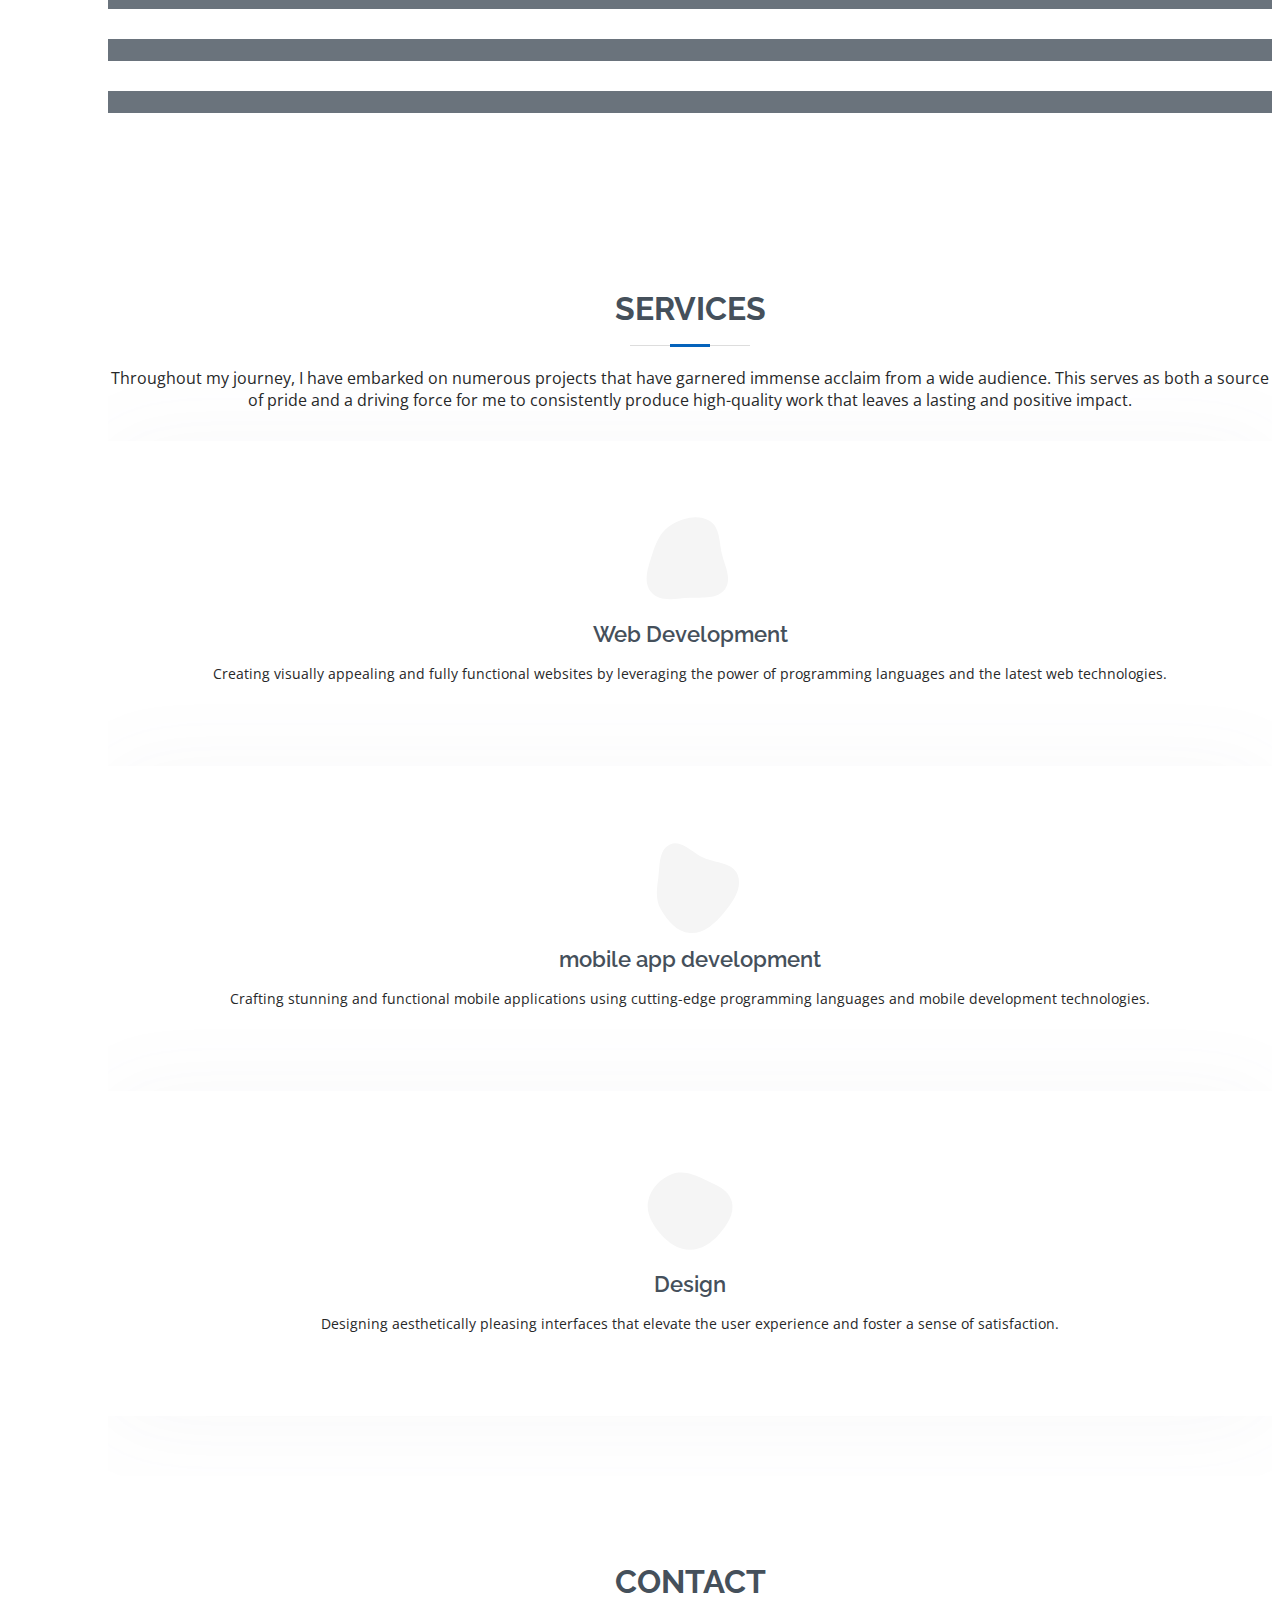
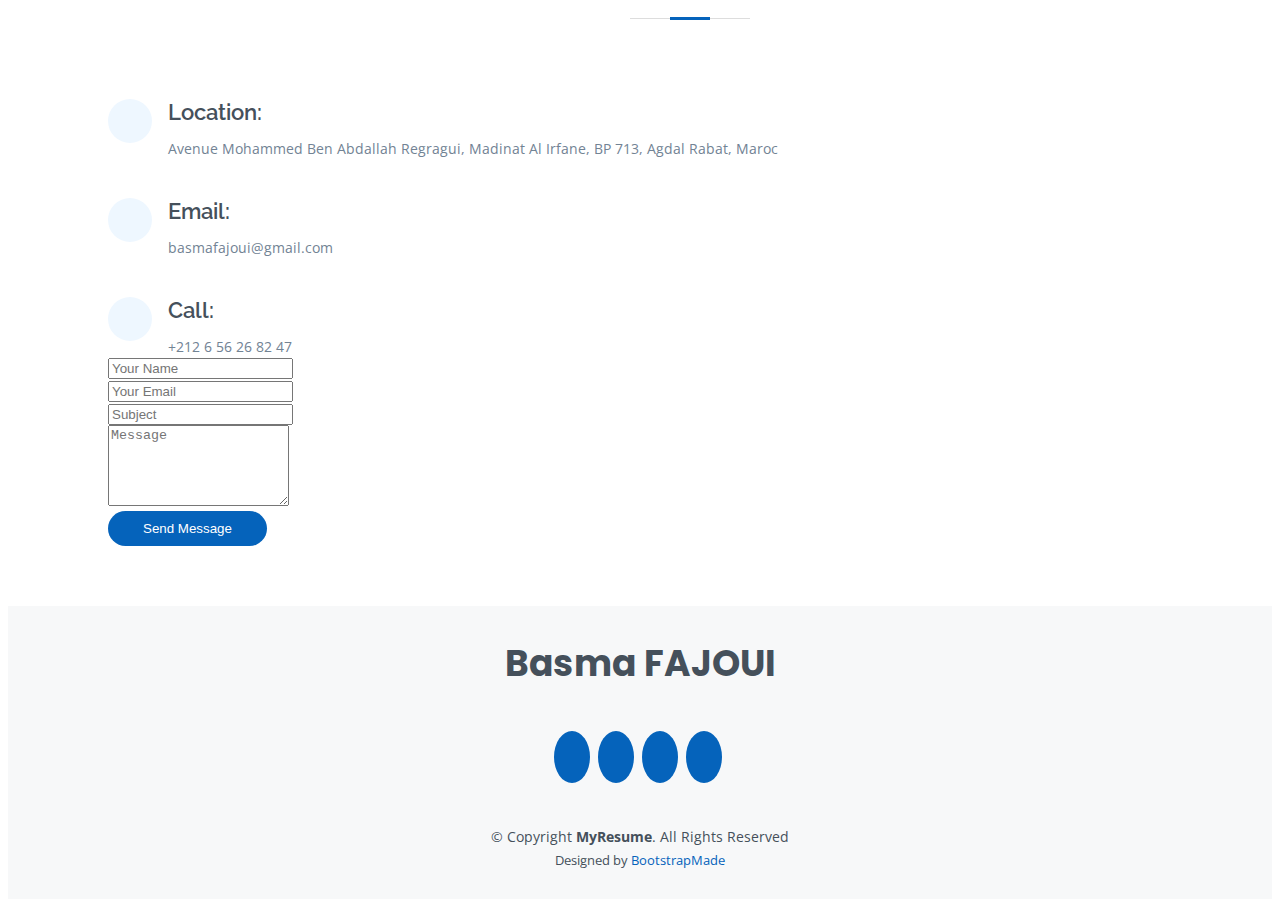
==== commit 4f61d054: "commit" ====
--- a/index.html
+++ b/index.html
@@ -70,8 +70,8 @@
             >
           </li>
           <li>
-            <a href="#portfolio" class="nav-link scrollto"
-              ><i class="bx bx-book-content"></i> <span>Portfolio</span></a
+            <a href="#projects" class="nav-link scrollto"
+              ><i class="bx bx-book-content"></i> <span>Projects</span></a
             >
           </li>
           <li>
@@ -107,6 +107,8 @@
           <a href="https://www.instagram.com/b.a.s.m.a_fj/" class="instagram"><i class="bx bxl-instagram"></i></a>
         <!--  <a href="#" class="google-plus"><i class="bx bxl-skype"></i></a>-->
           <a href="https://www.linkedin.com/in/basma-fajoui-3766b5247/" class="linkedin"><i class="bx bxl-linkedin"></i></a>
+          <a href="https://github.com/BasmaFAJOUI" class="github"><i class="bx bxl-github"></i></a>
+
         </div>
       </div>
     </section>
@@ -369,7 +371,7 @@
                           <div class="icon">
                             <img src="react.png" alt="">
                           </div>
-                          <h4>React Native</h4>
+                          <h5>React Native</h4>
                           <div class="icon-button">
                             <a href="#"><i class="fa fa-angle-right"></i></a>
                           </div>
@@ -633,13 +635,12 @@
       <!-- End Resume Section -->
 
       <!-- ======= Portfolio Section ======= -->
-      <section id="portfolio" class="portfolio section-bg">
+      <section id="projects" class="portfolio section-bg">
         <div class="container" data-aos="fade-up">
           <div class="section-title">
-            <h2>Portfolio</h2>
+            <h2>Projects</h2>
             <p>
-              Explore my inspiring projects, crafted with passion and dedication. They reflect my commitment to delivering high-quality work that exceeds expectationsMagnam dolores commodi suscipit. Necessitatibus eius consequatur
-              
+              Discover my captivating projects, meticulously crafted with unwavering passion and dedication. Each endeavor showcases my unwavering commitment to delivering exceptional work that surpasses all expectations.              
             </p>
           </div>
 
@@ -946,9 +947,8 @@
           <div class="section-title">
             <h2>Services</h2>
             <p>
-              I have worked on numerous projects that have been well-received by
-              a large audience. It’s a source of pride and motivation for me to
-              create high-quality work that makes a positive impact.
+              
+Throughout my journey, I have embarked on numerous projects that have garnered immense acclaim from a wide audience. This serves as both a source of pride and a driving force for me to consistently produce high-quality work that leaves a lasting and positive impact.
             </p>
           </div>
 
@@ -977,8 +977,7 @@
                 </div>
                 <h4><a href="">Web Development </a></h4>
                 <p>
-                  Building beautiful and functional websites with programming
-                  languages and web technologies
+                  Creating visually appealing and fully functional websites by leveraging the power of programming languages and the latest web technologies.
                 </p>
               </div>
             </div>
@@ -1005,10 +1004,9 @@
                   </svg>
                   <i class="bx bx-file"></i>
                 </div>
-                <h4><a href="">mobile app developments</a></h4>
+                <h4><a href="">mobile app development</a></h4>
                 <p>
-                  Duis aute irure dolor in reprehenderit in voluptate velit esse
-                  cillum dolore
+                  Crafting stunning and functional mobile applications using cutting-edge programming languages and mobile development technologies.
                 </p>
               </div>
             </div>
@@ -1097,8 +1095,7 @@
                 </div>
                 <h4><a href="">Design</a></h4>
                 <p>
-                  Creating visually pleasing interfaces that enhance user
-                  experience and satisfaction
+                  Designing aesthetically pleasing interfaces that elevate the user experience and foster a sense of satisfaction.
                 </p>
               </div>
             </div>
@@ -1293,7 +1290,7 @@
             </div>
 
             <div class="col-lg-8 mt-5 mt-lg-0">
-              <form action="https://formsubmit.co/basmafajoui@gmail.com" method="POST">
+              <form action="https://formsubmit.co/basmafajoui@gmail.com" method="POST" >
 
                 <div class="row">
                   <div class="col-md-6 form-group">
@@ -1338,7 +1335,7 @@
                 </div>
 
                 <div class="text-center">
-                  <button type="submit">Send Message</button>
+                  <button type="submit" class="mybutton">Send Message</button>
                 </div>
               </form>
             </div>
@@ -1364,6 +1361,8 @@
           <a href="https://www.instagram.com/b.a.s.m.a_fj/" class="instagram"><i class="bx bxl-instagram"></i></a>
         <!--  <a href="#" class="google-plus"><i class="bx bxl-skype"></i></a>-->
           <a href="https://www.linkedin.com/in/basma-fajoui-3766b5247/" class="linkedin"><i class="bx bxl-linkedin"></i></a>
+          <a href="https://github.com/BasmaFAJOUI" class="github"><i class="bx bxl-github"></i></a>
+
         </div>
         <div class="copyright">
           &copy; Copyright <strong><span>MyResume</span></strong
--- a/assets/css/style.css
+++ b/assets/css/style.css
@@ -0,0 +1,1299 @@
+/**
+* Template Name: MyResume - v4.10.0
+* Template URL: https://bootstrapmade.com/free-html-bootstrap-template-my-resume/
+* Author: BootstrapMade.com
+* License: https://bootstrapmade.com/license/
+*/
+
+/*--------------------------------------------------------------
+# General
+--------------------------------------------------------------*/
+body {
+  font-family: "Open Sans", sans-serif;
+  color: #272829;
+}
+
+a {
+  color: #0563bb;
+  text-decoration: none;
+}
+
+a:hover {
+  color: #067ded;
+  text-decoration: none;
+}
+
+h1,
+h2,
+h3,
+h4,
+h5,
+h6 {
+  font-family: "Raleway", sans-serif;
+}
+
+/*--------------------------------------------------------------
+# Back to top button
+--------------------------------------------------------------*/
+.back-to-top {
+  position: fixed;
+  visibility: hidden;
+  opacity: 0;
+  right: 15px;
+  bottom: 15px;
+  z-index: 996;
+  background: #0563bb;
+  width: 40px;
+  height: 40px;
+  border-radius: 50px;
+  transition: all 0.4s;
+}
+
+.back-to-top i {
+  font-size: 28px;
+  color: #fff;
+  line-height: 0;
+}
+
+.back-to-top:hover {
+  background: #0678e3;
+  color: #fff;
+}
+
+.back-to-top.active {
+  visibility: visible;
+  opacity: 1;
+}
+
+/*--------------------------------------------------------------
+# Preloader
+--------------------------------------------------------------*/
+#preloader {
+  position: fixed;
+  top: 0;
+  left: 0;
+  right: 0;
+  bottom: 0;
+  z-index: 9999;
+  overflow: hidden;
+  background: #fff;
+}
+
+#preloader:before {
+  content: "";
+  position: fixed;
+  top: calc(50% - 30px);
+  left: calc(50% - 30px);
+  border: 6px solid #0563bb;
+  border-top-color: #fff;
+  border-bottom-color: #fff;
+  border-radius: 50%;
+  width: 60px;
+  height: 60px;
+  -webkit-animation: animate-preloader 1s linear infinite;
+  animation: animate-preloader 1s linear infinite;
+}
+
+@-webkit-keyframes animate-preloader {
+  0% {
+    transform: rotate(0deg);
+  }
+
+  100% {
+    transform: rotate(360deg);
+  }
+}
+
+@keyframes animate-preloader {
+  0% {
+    transform: rotate(0deg);
+  }
+
+  100% {
+    transform: rotate(360deg);
+  }
+}
+
+/*--------------------------------------------------------------
+# Disable aos animation delay on mobile devices
+--------------------------------------------------------------*/
+@media screen and (max-width: 768px) {
+  [data-aos-delay] {
+    transition-delay: 0 !important;
+  }
+}
+
+/*--------------------------------------------------------------
+# Header
+--------------------------------------------------------------*/
+#header {
+  position: fixed;
+  top: 0;
+  left: 0;
+  bottom: 0;
+  z-index: 9997;
+  transition: all 0.5s;
+  padding: 15px;
+  overflow-y: auto;
+}
+
+@media (max-width: 991px) {
+  #header {
+    width: 300px;
+    background: #fff;
+    border-right: 1px solid #e6e9ec;
+    left: -300px;
+  }
+}
+
+@media (min-width: 991px) {
+  #main {
+    margin-left: 100px;
+  }
+}
+
+/*--------------------------------------------------------------
+# Navigation Menu
+--------------------------------------------------------------*/
+/**
+* Desktop Navigation 
+*/
+.nav-menu {
+  padding: 0;
+  display: block;
+}
+
+.nav-menu * {
+  margin: 0;
+  padding: 0;
+  list-style: none;
+}
+
+.nav-menu > ul > li {
+  position: relative;
+  white-space: nowrap;
+}
+
+.nav-menu a,
+.nav-menu a:focus {
+  display: flex;
+  align-items: center;
+  color: #45505b;
+  padding: 10px 18px;
+  margin-bottom: 8px;
+  transition: 0.3s;
+  font-size: 15px;
+  border-radius: 50px;
+  background: #f2f3f5;
+  height: 56px;
+  width: 100%;
+  overflow: hidden;
+  transition: 0.3s;
+}
+
+.nav-menu a i,
+.nav-menu a:focus i {
+  font-size: 20px;
+}
+
+.nav-menu a span,
+.nav-menu a:focus span {
+  padding: 0 5px 0 7px;
+  color: #45505b;
+}
+
+@media (min-width: 992px) {
+  .nav-menu a,
+  .nav-menu a:focus {
+    width: 56px;
+  }
+
+  .nav-menu a span,
+  .nav-menu a:focus span {
+    display: none;
+    color: #fff;
+  }
+}
+
+.nav-menu a:hover,
+.nav-menu .active,
+.nav-menu .active:focus,
+.nav-menu li:hover > a {
+  color: #fff;
+  background: #0563bb;
+}
+
+.nav-menu a:hover span,
+.nav-menu .active span,
+.nav-menu .active:focus span,
+.nav-menu li:hover > a span {
+  color: #fff;
+}
+
+.nav-menu a:hover,
+.nav-menu li:hover > a {
+  width: 100%;
+  color: #fff;
+}
+
+.nav-menu a:hover span,
+.nav-menu li:hover > a span {
+  display: block;
+}
+
+/**
+* Mobile Navigation 
+*/
+.mobile-nav-toggle {
+  position: fixed;
+  right: 10px;
+  top: 10px;
+  z-index: 9998;
+  border: 0;
+  background: none;
+  font-size: 28px;
+  transition: all 0.4s;
+  outline: none !important;
+  line-height: 0;
+  cursor: pointer;
+  border-radius: 50px;
+  padding: 5px;
+}
+
+.mobile-nav-toggle i {
+  color: #45505b;
+}
+
+.mobile-nav-active {
+  overflow: hidden;
+}
+
+.mobile-nav-active #header {
+  left: 0;
+}
+
+.mobile-nav-active .mobile-nav-toggle {
+  color: #fff;
+  background-color: #0563bb;
+}
+
+/*--------------------------------------------------------------
+# Hero Section
+--------------------------------------------------------------*/
+#hero {
+  width: 100%;
+  height: 100vh;
+  background: url("../img/hero-bg1.webp") top right no-repeat;
+  background-size: cover;
+  position: relative;
+}
+
+@media (min-width: 992px) {
+  #hero {
+    padding-left: 160px;
+  }
+}
+
+#hero:before {
+  content: "";
+  background: rgba(255, 255, 255, 0.8);
+  position: absolute;
+  bottom: 0;
+  top: 0;
+  left: 0;
+  right: 0;
+}
+
+#hero h1 {
+  margin: 0;
+  font-size: 64px;
+  font-weight: 700;
+  line-height: 56px;
+  color: #45505b;
+}
+
+#hero p {
+  color: #45505b;
+  margin: 15px 0 0 0;
+  font-size: 26px;
+  font-family: "Poppins", sans-serif;
+}
+
+#hero p span {
+  color: #0563bb;
+  letter-spacing: 1px;
+}
+
+#hero .social-links {
+  margin-top: 30px;
+}
+
+#hero .social-links a {
+  font-size: 24px;
+  display: inline-block;
+  color: #45505b;
+  line-height: 1;
+  margin-right: 20px;
+  transition: 0.3s;
+}
+
+#hero .social-links a:hover {
+  color: #0563bb;
+}
+
+@media (max-width: 992px) {
+  #hero {
+    text-align: center;
+  }
+
+  #hero h1 {
+    font-size: 32px;
+    line-height: 36px;
+  }
+
+  #hero p {
+    margin-top: 10px;
+    font-size: 20px;
+    line-height: 24px;
+  }
+}
+
+/*--------------------------------------------------------------
+# Sections General
+--------------------------------------------------------------*/
+section {
+  padding: 60px 0;
+  overflow: hidden;
+}
+
+.section-title {
+  text-align: center;
+  padding-bottom: 30px;
+}
+
+.section-title h2 {
+  font-size: 32px;
+  font-weight: bold;
+  text-transform: uppercase;
+  margin-bottom: 20px;
+  padding-bottom: 20px;
+  position: relative;
+  color: #45505b;
+}
+
+.section-title h2::before {
+  content: "";
+  position: absolute;
+  display: block;
+  width: 120px;
+  height: 1px;
+  background: #ddd;
+  bottom: 1px;
+  left: calc(50% - 60px);
+}
+
+.section-title h2::after {
+  content: "";
+  position: absolute;
+  display: block;
+  width: 40px;
+  height: 3px;
+  background: #0563bb;
+  bottom: 0;
+  left: calc(50% - 20px);
+}
+
+.section-title p {
+  margin-bottom: 0;
+}
+
+/*--------------------------------------------------------------
+# About
+--------------------------------------------------------------*/
+.about .content h3 {
+  font-weight: 700;
+  font-size: 26px;
+  color: #728394;
+}
+
+.about .content ul {
+  list-style: none;
+  padding: 0;
+}
+
+.about .content ul li {
+  margin-bottom: 20px;
+  display: flex;
+  align-items: center;
+}
+
+.about .content ul strong {
+  margin-right: 10px;
+}
+
+.about .content ul i {
+  font-size: 16px;
+  margin-right: 5px;
+  color: #0563bb;
+  line-height: 0;
+}
+
+.about .content p:last-child {
+  margin-bottom: 0;
+}
+
+/*--------------------------------------------------------------
+# Facts
+--------------------------------------------------------------*/
+.facts .count-box {
+  padding: 30px 30px 25px 30px;
+  margin-top: 30px;
+  width: 100%;
+  position: relative;
+  text-align: center;
+  background: #fff;
+}
+
+.facts .count-box i {
+  position: absolute;
+  top: -25px;
+  left: 50%;
+  transform: translateX(-50%);
+  font-size: 24px;
+  background: #0563bb;
+  color: #fff;
+  border-radius: 50px;
+  display: inline-flex;
+  align-items: center;
+  justify-content: center;
+  width: 48px;
+  height: 48px;
+}
+
+.facts .count-box span {
+  font-size: 36px;
+  display: block;
+  font-weight: 600;
+  color: #011426;
+}
+
+.facts .count-box p {
+  padding: 0;
+  margin: 0;
+  font-family: "Raleway", sans-serif;
+  font-size: 14px;
+}
+
+/*--------------------------------------------------------------
+# Akills
+--------------------------------------------------------------*/
+.skills .progress {
+  height: 60px;
+  display: block;
+  background: none;
+  border-radius: 0;
+}
+
+.skills .progress .skill {
+  padding: 10px 0;
+  margin: 0;
+  text-transform: uppercase;
+  display: block;
+  font-weight: 600;
+  font-family: "Poppins", sans-serif;
+  color: #45505b;
+}
+
+.skills .progress .skill .val {
+  float: right;
+  font-style: normal;
+}
+
+.skills .progress-bar-wrap {
+  background: #f2f3f5;
+}
+
+.skills .progress-bar {
+  width: 1px;
+  height: 10px;
+  transition: 0.9s;
+  background-color: #0563bb;
+}
+
+/*--------------------------------------------------------------
+# Resume
+--------------------------------------------------------------*/
+.resume .resume-title {
+  font-size: 26px;
+  font-weight: 700;
+  margin-top: 20px;
+  margin-bottom: 20px;
+  color: #45505b;
+}
+
+.resume .resume-item {
+  padding: 0 0 20px 20px;
+  margin-top: -2px;
+  border-left: 2px solid #0563bb;
+  position: relative;
+}
+
+.resume .resume-item h4 {
+  line-height: 18px;
+  font-size: 18px;
+  font-weight: 600;
+  text-transform: uppercase;
+  font-family: "Poppins", sans-serif;
+  color: #0563bb;
+  margin-bottom: 10px;
+}
+
+.resume .resume-item h5 {
+  font-size: 16px;
+  background: #f7f8f9;
+  padding: 5px 15px;
+  display: inline-block;
+  font-weight: 600;
+  margin-bottom: 10px;
+}
+
+.resume .resume-item ul {
+  padding-left: 20px;
+}
+
+.resume .resume-item ul li {
+  padding-bottom: 10px;
+}
+
+.resume .resume-item:last-child {
+  padding-bottom: 0;
+}
+
+.resume .resume-item::before {
+  content: "";
+  position: absolute;
+  width: 16px;
+  height: 16px;
+  border-radius: 50px;
+  left: -9px;
+  top: 0;
+  background: #fff;
+  border: 2px solid #0563bb;
+}
+
+/*--------------------------------------------------------------
+# Portfolio
+--------------------------------------------------------------*/
+.portfolio .portfolio-item {
+  margin-bottom: 30px;
+}
+
+.portfolio #portfolio-flters {
+  padding: 0;
+  margin: 0 auto 25px auto;
+  list-style: none;
+  text-align: center;
+  background: #fff;
+  border-radius: 50px;
+  padding: 2px 15px;
+}
+
+.portfolio #portfolio-flters li {
+  cursor: pointer;
+  display: inline-block;
+  padding: 10px 15px;
+  font-size: 14px;
+  font-weight: 600;
+  line-height: 1;
+  text-transform: uppercase;
+  color: #272829;
+  margin-bottom: 5px;
+  transition: all 0.3s ease-in-out;
+}
+
+.portfolio #portfolio-flters li:hover,
+.portfolio #portfolio-flters li.filter-active {
+  color: #0563bb;
+}
+
+.portfolio #portfolio-flters li:last-child {
+  margin-right: 0;
+}
+
+.portfolio .portfolio-wrap {
+  transition: 0.3s;
+  position: relative;
+  overflow: hidden;
+  z-index: 1;
+  background: rgba(69, 80, 91, 0.8);
+}
+
+.portfolio .portfolio-wrap::before {
+  content: "";
+  background: rgba(255, 255, 255, 0.7);
+  position: absolute;
+  left: 30px;
+  right: 30px;
+  top: 30px;
+  bottom: 30px;
+  transition: all ease-in-out 0.3s;
+  z-index: 2;
+  opacity: 0;
+}
+
+.portfolio .portfolio-wrap .portfolio-info {
+  opacity: 0;
+  position: absolute;
+  top: 0;
+  left: 0;
+  right: 0;
+  bottom: 0;
+  text-align: center;
+  z-index: 3;
+  transition: all ease-in-out 0.3s;
+  display: flex;
+  flex-direction: column;
+  justify-content: center;
+  align-items: center;
+}
+
+.portfolio .portfolio-wrap .portfolio-info::before {
+  display: block;
+  content: "";
+  width: 48px;
+  height: 48px;
+  position: absolute;
+  top: 35px;
+  left: 35px;
+  border-top: 3px solid #d7dce1;
+  border-left: 3px solid #d7dce1;
+  transition: all 0.5s ease 0s;
+  z-index: 9994;
+}
+
+.portfolio .portfolio-wrap .portfolio-info::after {
+  display: block;
+  content: "";
+  width: 48px;
+  height: 48px;
+  position: absolute;
+  bottom: 35px;
+  right: 35px;
+  border-bottom: 3px solid #d7dce1;
+  border-right: 3px solid #d7dce1;
+  transition: all 0.5s ease 0s;
+  z-index: 9994;
+}
+
+.portfolio .portfolio-wrap .portfolio-info h4 {
+  font-size: 20px;
+  color: #45505b;
+  font-weight: 600;
+}
+
+.portfolio .portfolio-wrap .portfolio-info p {
+  color: #45505b;
+  font-size: 14px;
+  text-transform: uppercase;
+  padding: 0;
+  margin: 0;
+}
+
+.portfolio .portfolio-wrap .portfolio-links {
+  text-align: center;
+  z-index: 4;
+}
+
+.portfolio .portfolio-wrap .portfolio-links a {
+  color: #45505b;
+  margin: 0 2px;
+  font-size: 28px;
+  display: inline-block;
+  transition: 0.3s;
+}
+
+.portfolio .portfolio-wrap .portfolio-links a:hover {
+  color: #148af9;
+}
+
+.portfolio .portfolio-wrap:hover::before {
+  top: 0;
+  left: 0;
+  right: 0;
+  bottom: 0;
+  opacity: 1;
+}
+
+.portfolio .portfolio-wrap:hover .portfolio-info {
+  opacity: 1;
+}
+
+.portfolio .portfolio-wrap:hover .portfolio-info::before {
+  top: 15px;
+  left: 15px;
+}
+
+.portfolio .portfolio-wrap:hover .portfolio-info::after {
+  bottom: 15px;
+  right: 15px;
+}
+
+/*--------------------------------------------------------------
+# Portfolio Details
+--------------------------------------------------------------*/
+.portfolio-details {
+  padding-top: 40px;
+}
+
+.portfolio-details .portfolio-details-slider img {
+  width: 100%;
+}
+
+.portfolio-details .portfolio-details-slider .swiper-pagination {
+  margin-top: 20px;
+  position: relative;
+}
+
+.portfolio-details
+  .portfolio-details-slider
+  .swiper-pagination
+  .swiper-pagination-bullet {
+  width: 12px;
+  height: 12px;
+  background-color: #fff;
+  opacity: 1;
+  border: 1px solid #0563bb;
+}
+
+.portfolio-details
+  .portfolio-details-slider
+  .swiper-pagination
+  .swiper-pagination-bullet-active {
+  background-color: #0563bb;
+}
+
+.portfolio-details .portfolio-info {
+  padding: 30px;
+  box-shadow: 0px 0 30px rgba(69, 80, 91, 0.08);
+}
+
+.portfolio-details .portfolio-info h3 {
+  font-size: 22px;
+  font-weight: 700;
+  margin-bottom: 20px;
+  padding-bottom: 20px;
+  border-bottom: 1px solid #eee;
+}
+
+.portfolio-details .portfolio-info ul {
+  list-style: none;
+  padding: 0;
+  font-size: 15px;
+}
+
+.portfolio-details .portfolio-info ul li + li {
+  margin-top: 10px;
+}
+
+.portfolio-details .portfolio-description {
+  padding-top: 30px;
+}
+
+.portfolio-details .portfolio-description h2 {
+  font-size: 26px;
+  font-weight: 700;
+  margin-bottom: 20px;
+}
+
+.portfolio-details .portfolio-description p {
+  padding: 0;
+}
+
+/*--------------------------------------------------------------
+# Services
+--------------------------------------------------------------*/
+.services .icon-box {
+  text-align: center;
+  padding: 70px 20px 80px 20px;
+  transition: all ease-in-out 0.3s;
+  background: #fff;
+  box-shadow: 0px 5px 90px 0px rgba(110, 123, 131, 0.05);
+}
+
+.services .icon-box .icon {
+  margin: 0 auto;
+  width: 100px;
+  height: 100px;
+  display: flex;
+  align-items: center;
+  justify-content: center;
+  transition: ease-in-out 0.3s;
+  position: relative;
+}
+
+.services .icon-box .icon i {
+  font-size: 36px;
+  transition: 0.5s;
+  position: relative;
+}
+
+.services .icon-box .icon svg {
+  position: absolute;
+  top: 0;
+  left: 0;
+}
+
+.services .icon-box .icon svg path {
+  transition: 0.5s;
+  fill: #f5f5f5;
+}
+
+.services .icon-box h4 {
+  font-weight: 600;
+  margin: 10px 0 15px 0;
+  font-size: 22px;
+}
+
+.services .icon-box h4 a {
+  color: #45505b;
+  transition: ease-in-out 0.3s;
+}
+
+.services .icon-box p {
+  line-height: 24px;
+  font-size: 14px;
+  margin-bottom: 0;
+}
+
+.services .icon-box:hover {
+  border-color: #fff;
+  box-shadow: 0px 0 35px 0 rgba(0, 0, 0, 0.08);
+}
+
+.services .iconbox-blue i {
+  color: #47aeff;
+}
+
+.services .iconbox-blue:hover .icon i {
+  color: #fff;
+}
+
+.services .iconbox-blue:hover .icon path {
+  fill: #47aeff;
+}
+
+.services .iconbox-orange i {
+  color: #ffa76e;
+}
+
+.services .iconbox-orange:hover .icon i {
+  color: #fff;
+}
+
+.services .iconbox-orange:hover .icon path {
+  fill: #ffa76e;
+}
+
+.services .iconbox-pink i {
+  color: #e80368;
+}
+
+.services .iconbox-pink:hover .icon i {
+  color: #fff;
+}
+
+.services .iconbox-pink:hover .icon path {
+  fill: #e80368;
+}
+
+.services .iconbox-yellow i {
+  color: #ffbb2c;
+}
+
+.services .iconbox-yellow:hover .icon i {
+  color: #fff;
+}
+
+.services .iconbox-yellow:hover .icon path {
+  fill: #ffbb2c;
+}
+
+.services .iconbox-red i {
+  color: #ff5828;
+}
+
+.services .iconbox-red:hover .icon i {
+  color: #fff;
+}
+
+.services .iconbox-red:hover .icon path {
+  fill: #ff5828;
+}
+
+.services .iconbox-teal i {
+  color: #11dbcf;
+}
+
+.services .iconbox-teal:hover .icon i {
+  color: #fff;
+}
+
+.services .iconbox-teal:hover .icon path {
+  fill: #11dbcf;
+}
+
+/*--------------------------------------------------------------
+# Testimonials
+--------------------------------------------------------------*/
+.testimonials .section-header {
+  margin-bottom: 40px;
+}
+
+.testimonials .testimonials-carousel,
+.testimonials .testimonials-slider {
+  overflow: hidden;
+}
+
+.testimonials .testimonial-item {
+  text-align: center;
+}
+
+.testimonials .testimonial-item .testimonial-img {
+  width: 120px;
+  border-radius: 50%;
+  border: 4px solid #fff;
+  margin: 0 auto;
+}
+
+.testimonials .testimonial-item h3 {
+  font-size: 20px;
+  font-weight: bold;
+  margin: 10px 0 5px 0;
+  color: #111;
+}
+
+.testimonials .testimonial-item h4 {
+  font-size: 14px;
+  color: #999;
+  margin: 0 0 15px 0;
+}
+
+.testimonials .testimonial-item .quote-icon-left,
+.testimonials .testimonial-item .quote-icon-right {
+  color: #90c8fc;
+  font-size: 26px;
+}
+
+.testimonials .testimonial-item .quote-icon-left {
+  display: inline-block;
+  left: -5px;
+  position: relative;
+}
+
+.testimonials .testimonial-item .quote-icon-right {
+  display: inline-block;
+  right: -5px;
+  position: relative;
+  top: 10px;
+}
+
+.testimonials .testimonial-item p {
+  font-style: italic;
+  margin: 0 auto 15px auto;
+}
+
+.testimonials .swiper-pagination {
+  margin-top: 20px;
+  position: relative;
+}
+
+.testimonials .swiper-pagination .swiper-pagination-bullet {
+  width: 12px;
+  height: 12px;
+  background-color: #fff;
+  opacity: 1;
+  border: 1px solid #0563bb;
+}
+
+.testimonials .swiper-pagination .swiper-pagination-bullet-active {
+  background-color: #0563bb;
+}
+
+@media (min-width: 992px) {
+  .testimonials .testimonial-item p {
+    width: 80%;
+  }
+}
+
+/*--------------------------------------------------------------
+# Contact
+--------------------------------------------------------------*/
+.contact .info {
+  width: 100%;
+  background: #fff;
+}
+
+.contact .info i {
+  font-size: 20px;
+  color: #0563bb;
+  float: left;
+  width: 44px;
+  height: 44px;
+  background: #eef7ff;
+  display: flex;
+  justify-content: center;
+  align-items: center;
+  border-radius: 50px;
+  transition: all 0.3s ease-in-out;
+}
+
+.contact .info h4 {
+  padding: 0 0 0 60px;
+  font-size: 22px;
+  font-weight: 600;
+  margin-bottom: 5px;
+  color: #45505b;
+}
+
+.contact .info p {
+  padding: 0 0 0 60px;
+  margin-bottom: 0;
+  font-size: 14px;
+  color: #728394;
+}
+
+.contact .info .email,
+.contact .info .phone {
+  margin-top: 40px;
+}
+
+.contact .info .email:hover i,
+.contact .info .address:hover i,
+.contact .info .phone:hover i {
+  background: #0563bb;
+  color: #fff;
+}
+
+.contact .php-email-form {
+  width: 100%;
+  background: #fff;
+}
+
+.contact .php-email-form .form-group {
+  padding-bottom: 8px;
+}
+
+.contact .php-email-form .error-message {
+  display: none;
+  color: #fff;
+  background: #ed3c0d;
+  text-align: left;
+  padding: 15px;
+  font-weight: 600;
+}
+
+.contact .php-email-form .error-message br + br {
+  margin-top: 25px;
+}
+
+.contact .php-email-form .sent-message {
+  display: none;
+  color: #fff;
+  background: #18d26e;
+  text-align: center;
+  padding: 15px;
+  font-weight: 600;
+}
+
+.contact .php-email-form .loading {
+  display: none;
+  background: #fff;
+  text-align: center;
+  padding: 15px;
+}
+
+.contact .php-email-form .loading:before {
+  content: "";
+  display: inline-block;
+  border-radius: 50%;
+  width: 24px;
+  height: 24px;
+  margin: 0 10px -6px 0;
+  border: 3px solid #18d26e;
+  border-top-color: #eee;
+  -webkit-animation: animate-loading 1s linear infinite;
+  animation: animate-loading 1s linear infinite;
+}
+
+.contact .php-email-form input,
+.contact .php-email-form textarea {
+  border-radius: 4px;
+  box-shadow: none;
+  font-size: 14px;
+}
+
+.contact .php-email-form input {
+  height: 44px;
+}
+
+.contact .php-email-form textarea {
+  padding: 10px 12px;
+}
+
+.contact .php-email-form button[type="submit"] {
+  background: #0563bb;
+  border: 0;
+  padding: 10px 35px;
+  color: #fff;
+  transition: 0.4s;
+  border-radius: 50px;
+}
+.mybutton {
+  background: #0563bb;
+  border: 0;
+  padding: 10px 35px;
+  color: #fff;
+  transition: 0.4s;
+  border-radius: 50px;
+}
+
+.contact .php-email-form button[type="submit"]:hover {
+  background: #0678e3;
+}
+
+@-webkit-keyframes animate-loading {
+  0% {
+    transform: rotate(0deg);
+  }
+
+  100% {
+    transform: rotate(360deg);
+  }
+}
+
+@keyframes animate-loading {
+  0% {
+    transform: rotate(0deg);
+  }
+
+  100% {
+    transform: rotate(360deg);
+  }
+}
+
+/*--------------------------------------------------------------
+# Footer
+--------------------------------------------------------------*/
+#footer {
+  background: #f7f8f9;
+  color: #45505b;
+  font-size: 14px;
+  text-align: center;
+  padding: 30px 0;
+}
+
+#footer h3 {
+  font-size: 36px;
+  font-weight: 700;
+  position: relative;
+  font-family: "Poppins", sans-serif;
+  padding: 0;
+  margin: 0 0 15px 0;
+}
+
+#footer p {
+  font-size: 15;
+  font-style: italic;
+  padding: 0;
+  margin: 0 0 40px 0;
+}
+
+#footer .social-links {
+  margin: 0 0 40px 0;
+}
+
+#footer .social-links a {
+  font-size: 18px;
+  display: inline-block;
+  background: #0563bb;
+  color: #fff;
+  line-height: 1;
+  padding: 8px 0;
+  margin-right: 4px;
+  border-radius: 50%;
+  text-align: center;
+  width: 36px;
+  height: 36px;
+  transition: 0.3s;
+}
+
+#footer .social-links a:hover {
+  background: #0678e3;
+  color: #fff;
+  text-decoration: none;
+}
+
+#footer .copyright {
+  margin: 0 0 5px 0;
+}
+
+#footer .credits {
+  font-size: 13px;
+}
+.categories .item {
+  background-color: #567db0;
+  text-align: center;
+  color: white;
+  padding: 30px;
+  border-radius: 20px;
+  border: 1px solid #404245;
+  position: relative;
+  margin: 15px;
+}
+
+.categories .item .icon {
+  width: 62px;
+  height: 62px;
+  display: inline-block;
+  text-align: center;
+  line-height: 62px;
+  background-color: #fff;
+  border-radius: 50%;
+}
+
+.categories .item .icon img {
+  max-width: 31px;
+}
+
+.categories .item h4 {
+  margin-top: 15px;
+  font-size: 20px;
+}
+
+.categories .item .icon-button a {
+  display: inline-block;
+  width: 46px;
+  height: 46px;
+  line-height: 46px;
+  background-color: #fff;
+  color: #7453fc;
+  border-radius: 50%;
+  font-size: 18px;
+  position: absolute;
+  left: 50%;
+  bottom: -23px;
+  transform: translateX(-23px);
+  transition: all 0.3s;
+  opacity: 0;
+  visibility: hidden;
+}
+
+.categories .item .icon-button a:hover {
+  background-color: #7453fc;
+  color: #fff;
+}
+
+.categories .item:hover .icon-button a {
+  visibility: visible;
+  opacity: 1;
+}
